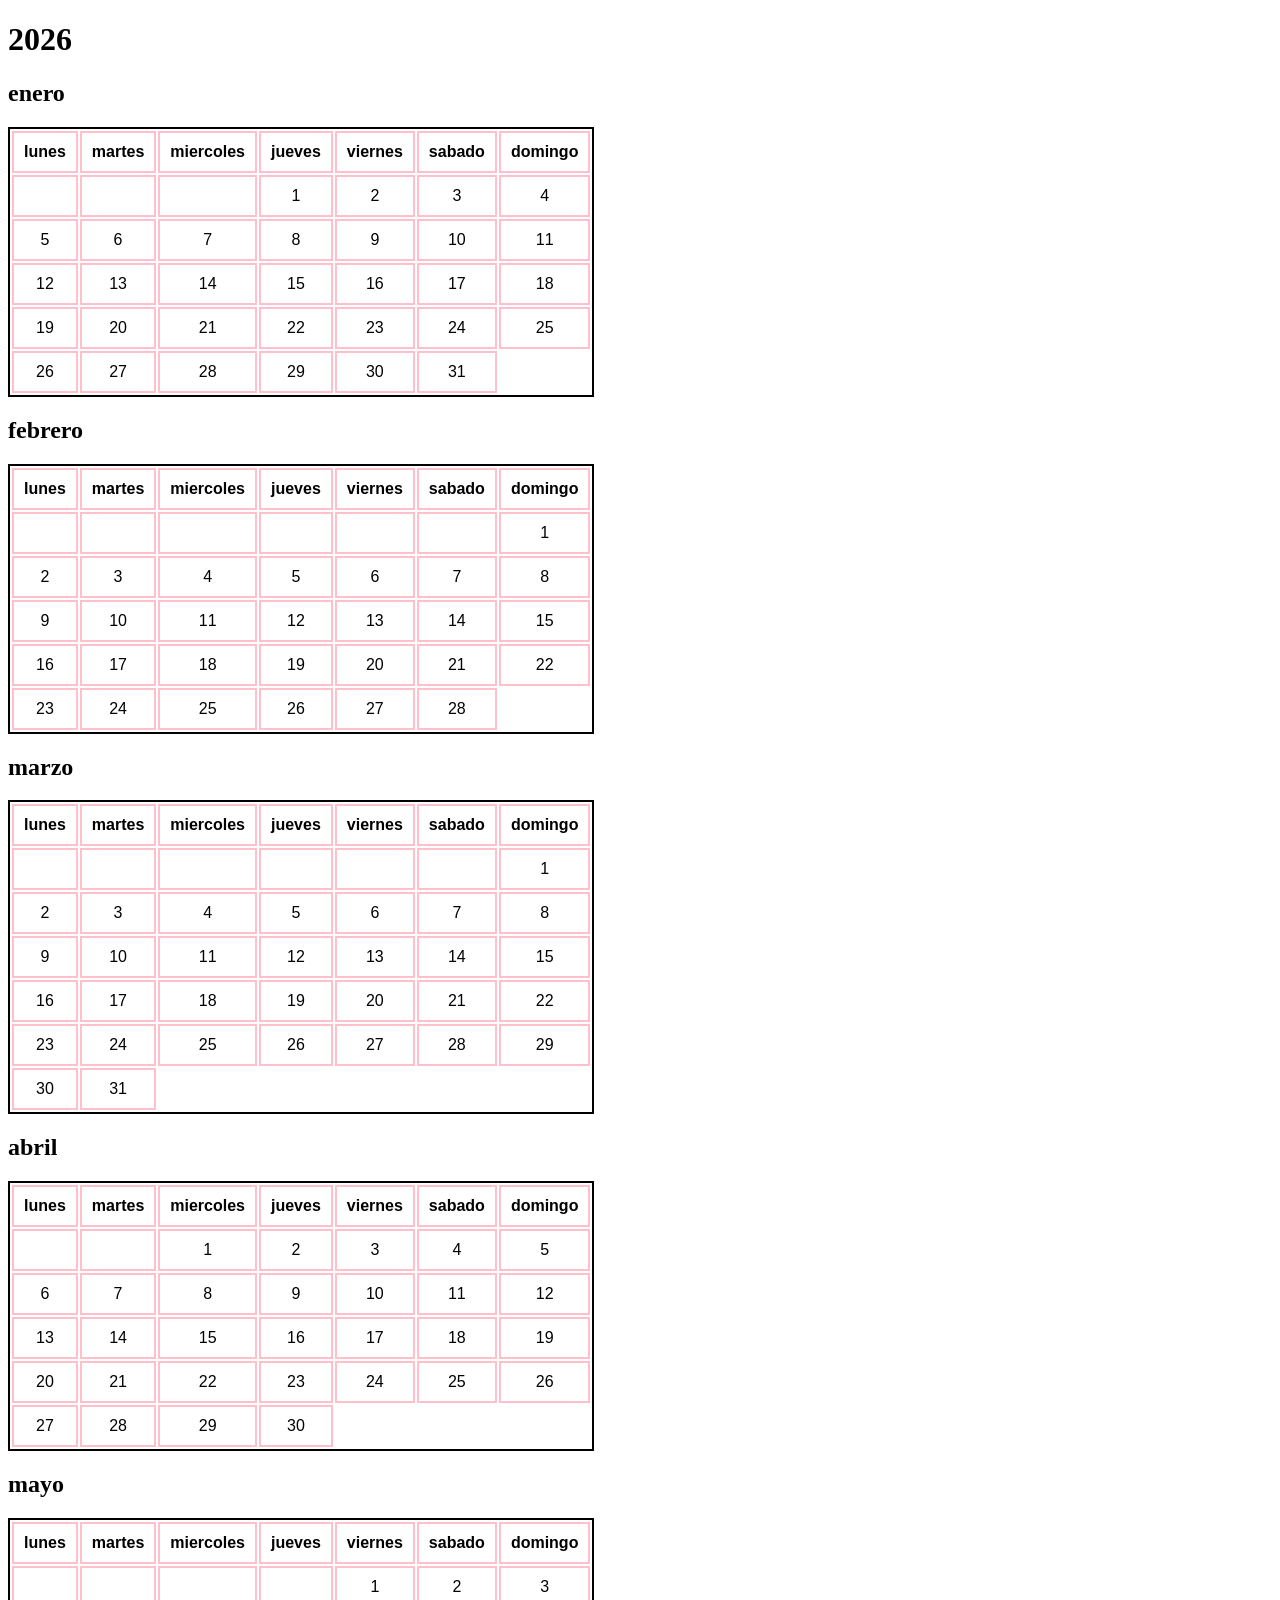
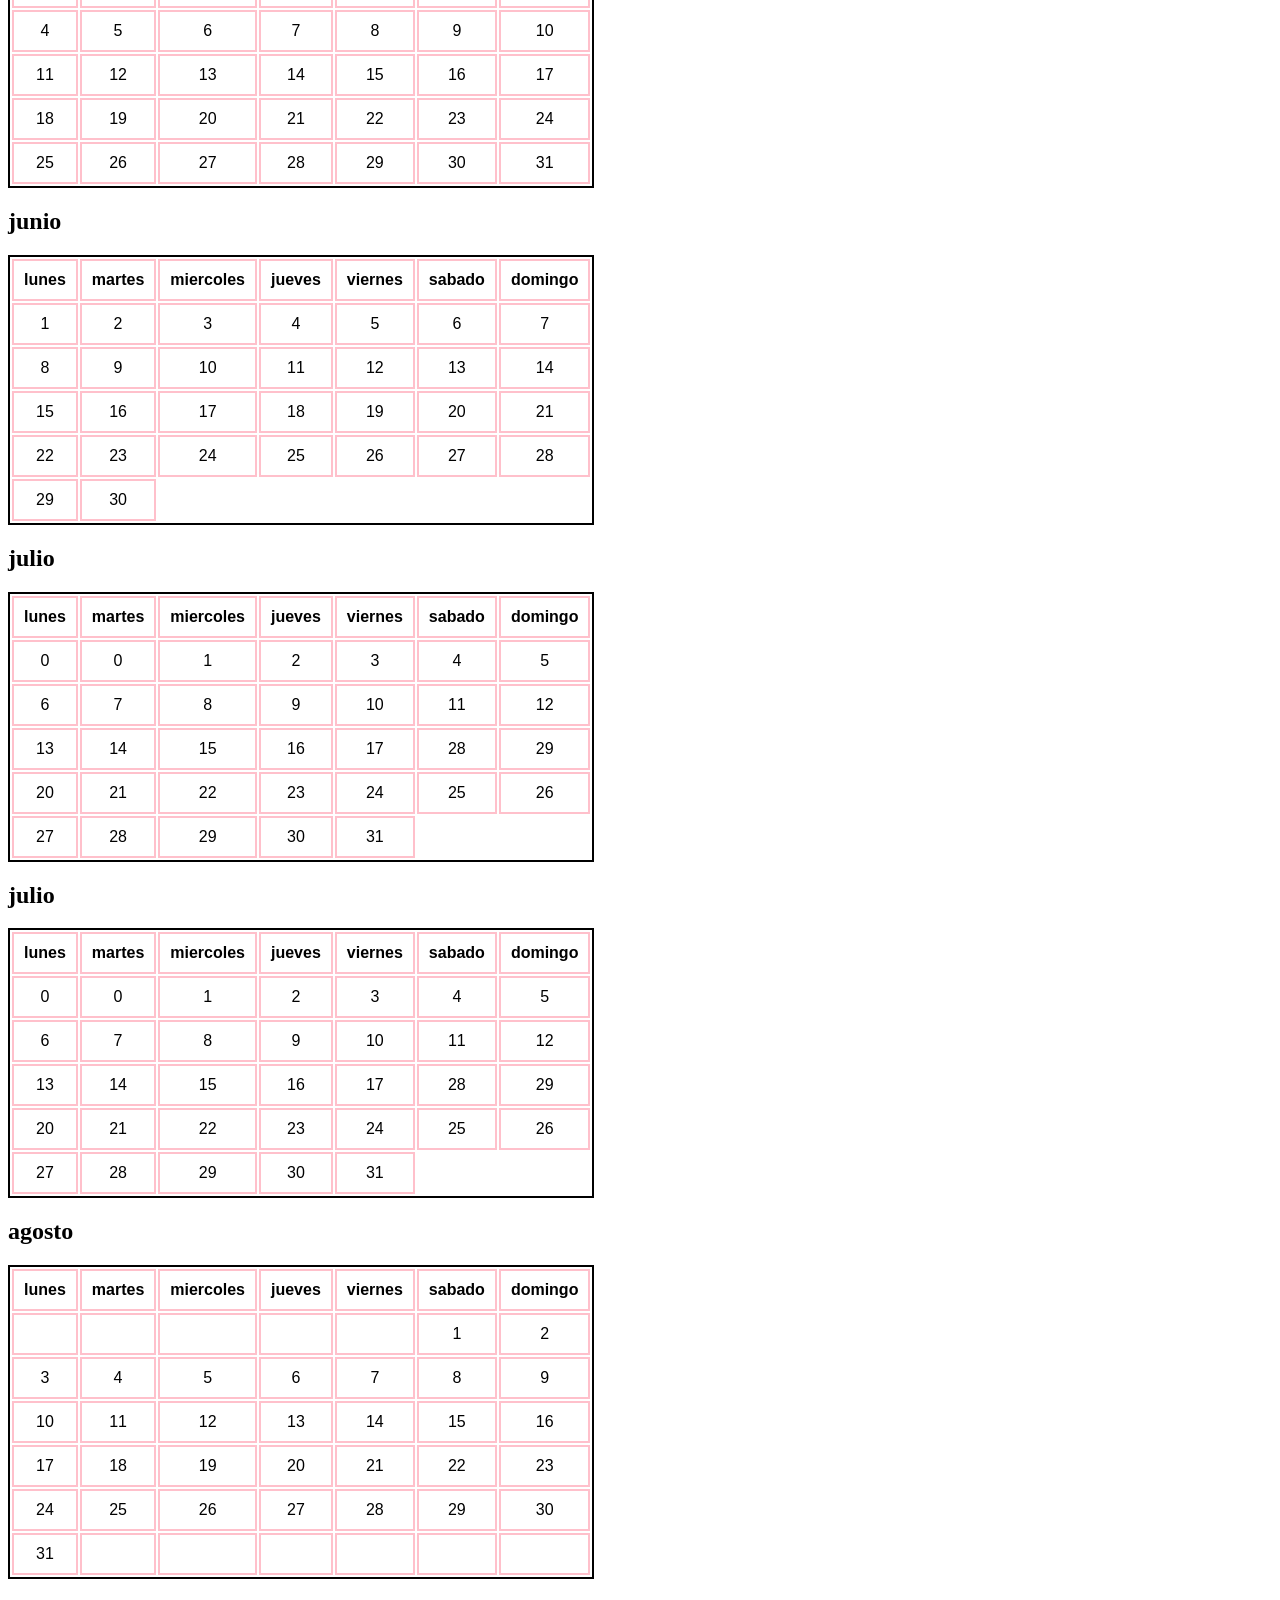
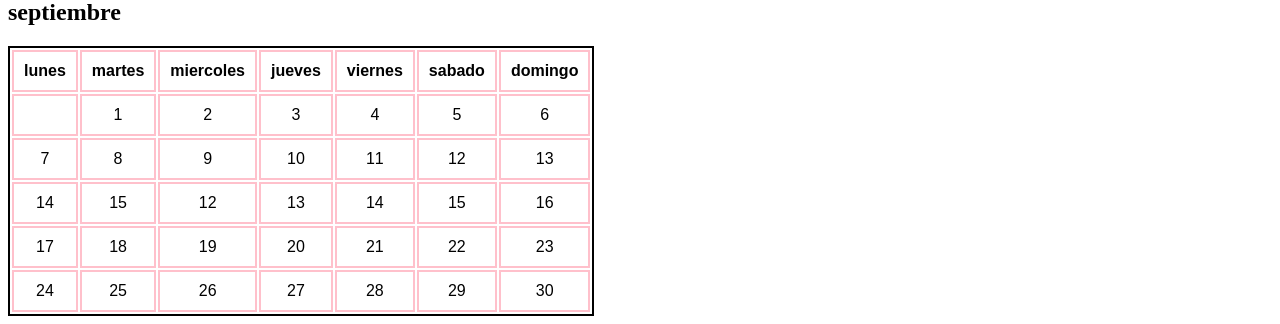
==== calendario.html @ 72c63a7f "Calendario" ====
<!DOCTYPE html>
<html lang="en">
<head>
     <link rel="stylesheet" href="style2.css"/>
    <meta charset="UTF-8">
    <meta name="viewport" content="width=device-width, initial-scale=1.0">
    <title>Document</title>
</head>
<body>
    <h1>2026</h1>
    <h2>enero</h2>
    <table>
        <tr>
            <th>lunes</th>
            <th>martes</th>
            <th>miercoles</th>
            <th>jueves</th>
            <th>viernes</th>
            <th>sabado</th>
            <th>domingo</th>
        </tr>
        <tr>
            <td></td>
            <td></td>
            <td></td>
            <td>1</td>
            <td>2</td>
            <td>3</td>
            <td>4</td>
       </tr>
       <tr>
            <td>5</td>
            <td>6</td>
            <td>7</td>
            <td>8</td>
            <td>9</td>
            <td>10</td>
            <td>11</td>
        </tr>
        <tr>
            <td>12</td>
            <td>13</td>
            <td>14</td>
            <td>15</td>
            <td>16</td>
            <td>17</td>
            <td>18</td>
        </tr>
        <tr>
            <td>19</td>
            <td>20</td>
            <td>21</td>
            <td>22</td>
            <td>23</td>
            <td>24</td>
            <td>25</td>
        </tr>
        <tr>
            <td>26</td>
            <td>27</td>
            <td>28</td>
            <td>29</td>
            <td>30</td>
            <td>31</td>
        </tr>
 </table>
 <h2>febrero</h2>
 <table>
       <tr>
            <th>lunes</th>
            <th>martes</th>
            <th>miercoles</th>
            <th>jueves</th>
            <th>viernes</th>
            <th>sabado</th>
            <th>domingo</th>
        </tr>
        <tr>
            <td></td>
            <td></td>
            <td></td>
            <td></td>
            <td></td>
            <td></td>
            <td>1</td>
       </tr>
       <tr>
            <td>2</td>
            <td>3</td>
            <td>4</td>
            <td>5</td>
            <td>6</td>
            <td>7</td>
            <td>8</td>
        </tr>
        <tr>
            <td>9</td>
            <td>10</td>
            <td>11</td>
            <td>12</td>
            <td>13</td>
            <td>14</td>
            <td>15</td>
        </tr>
        <tr>
            <td>16</td>
            <td>17</td>
            <td>18</td>
            <td>19</td>
            <td>20</td>
            <td>21</td>
            <td>22</td>
        </tr>
        <tr>
            <td>23</td>
            <td>24</td>
            <td>25</td>
            <td>26</td>
            <td>27</td>
            <td>28</td>
 </table>
   <h2>marzo</h2>
    <table>
        <tr>
            <th>lunes</th>
            <th>martes</th>
            <th>miercoles</th>
            <th>jueves</th>
            <th>viernes</th>
            <th>sabado</th>
            <th>domingo</th>
        </tr>
        <tr>
            <td></td>
            <td></td>
            <td></td>
            <td></td>
            <td></td>
            <td></td>
            <td>1</td>
       </tr>
       <tr>
            <td>2</td>
            <td>3</td>
            <td>4</td>
            <td>5</td>
            <td>6</td>
            <td>7</td>
            <td>8</td>
        </tr>
        <tr>
            <td>9</td>
            <td>10</td>
            <td>11</td>
            <td>12</td>
            <td>13</td>
            <td>14</td>
            <td>15</td>
        </tr>
        <tr>
            <td>16</td>
            <td>17</td>
            <td>18</td>
            <td>19</td>
            <td>20</td>
            <td>21</td>
            <td>22</td>
        </tr>
        <tr>
            <td>23</td>
            <td>24</td>
            <td>25</td>
            <td>26</td>
            <td>27</td>
            <td>28</td>
            <td>29</td>
        </tr>
        <tr>
            <td>30</td>
            <td>31</td>
        </tr>
    </table>
   <h2>abril</h2>
    <table>
        <tr>
            <th>lunes</th>
            <th>martes</th>
            <th>miercoles</th>
            <th>jueves</th>
            <th>viernes</th>
            <th>sabado</th>
            <th>domingo</th>
        </tr>
        <tr>
            <td></td>
            <td></td>
            <td>1</td>
            <td>2</td>
            <td>3</td>
            <td>4</td>
            <td>5</td>
       </tr>
       <tr>
            <td>6</td>
            <td>7</td>
            <td>8</td>
            <td>9</td>
            <td>10</td>
            <td>11</td>
            <td>12</td>
        </tr>
        <tr>
            <td>13</td>
            <td>14</td>
            <td>15</td>
            <td>16</td>
            <td>17</td>
            <td>18</td>
            <td>19</td>
        </tr>
        <tr>
            <td>20</td>
            <td>21</td>
            <td>22</td>
            <td>23</td>
            <td>24</td>
            <td>25</td>
            <td>26</td>
        </tr>
        <tr>
            <td>27</td>
            <td>28</td>
            <td>29</td>
            <td>30</td>
        </tr>
    </table>
    <h2>mayo</h2>
    <table>
        <tr>
            <th>lunes</th>
            <th>martes</th>
            <th>miercoles</th>
            <th>jueves</th>
            <th>viernes</th>
            <th>sabado</th>
            <th>domingo</th>
        </tr>
        <tr>
            <td></td>
            <td></td>
            <td></td>
            <td></td>
            <td>1</td>
            <td>2</td>
            <td>3</td>
       </tr>
       <tr>
            <td>4</td>
            <td>5</td>
            <td>6</td>
            <td>7</td>
            <td>8</td>
            <td>9</td>
            <td>10</td>
        </tr>
        <tr>
            <td>11</td>
            <td>12</td>
            <td>13</td>
            <td>14</td>
            <td>15</td>
            <td>16</td>
            <td>17</td>
        </tr>
        <tr>
            <td>18</td>
            <td>19</td>
            <td>20</td>
            <td>21</td>
            <td>22</td>
            <td>23</td>
            <td>24</td>
        </tr>
        <tr>
            <td>25</td>
            <td>26</td>
            <td>27</td>
            <td>28</td>
            <td>29</td>
            <td>30</td>
            <td>31</td>
        </tr>
    </table>
    <h2>junio</h2>
    <table>
        <tr>
            <th>lunes</th>
            <th>martes</th>
            <th>miercoles</th>
            <th>jueves</th>
            <th>viernes</th>
            <th>sabado</th>
            <th>domingo</th>
        </tr>
        <tr>
            <td>1</td>
            <td>2</td>
            <td>3</td>
            <td>4</td>
            <td>5</td>
            <td>6</td>
            <td>7</td>
       </tr>
       <tr>
            <td>8</td>
            <td>9</td>
            <td>10</td>
            <td>11</td>
            <td>12</td>
            <td>13</td>
            <td>14</td>
        </tr>
        <tr>
            <td>15</td>
            <td>16</td>
            <td>17</td>
            <td>18</td>
            <td>19</td>
            <td>20</td>
            <td>21</td>
        </tr>
        <tr>
            <td>22</td>
            <td>23</td>
            <td>24</td>
            <td>25</td>
            <td>26</td>
            <td>27</td>
            <td>28</td>
        </tr>
        <tr>
            <td>29</td>
            <td>30</td>
        </tr>
    </table>
    <h2>julio</h2>
    <table>
        <tr>
            <th>lunes</th>
            <th>martes</th>
            <th>miercoles</th>
            <th>jueves</th>
            <th>viernes</th>
            <th>sabado</th>
            <th>domingo</th>
        </tr>
        <tr>
            <td>0</td>
            <td>0</td>
            <td>1</td>
            <td>2</td>
            <td>3</td>
            <td>4</td>
            <td>5</td>
       </tr>
       <tr>
            <td>6</td>
            <td>7</td>
            <td>8</td>
            <td>9</td>
            <td>10</td>
            <td>11</td>
            <td>12</td>
        </tr>
        <tr>
            <td>13</td>
            <td>14</td>
            <td>15</td>
            <td>16</td>
            <td>17</td>
            <td>28</td>
            <td>29</td>
        </tr>
        <tr>
            <td>20</td>
            <td>21</td>
            <td>22</td>
            <td>23</td>
            <td>24</td>
            <td>25</td>
            <td>26</td>
        </tr>
        <tr>
            <td>27</td>
            <td>28</td>
            <td>29</td>
            <td>30</td>
            <td>31</td>
        </tr>
     </table>
        <h2>julio</h2>
    <table>
        <tr>
            <th>lunes</th>
            <th>martes</th>
            <th>miercoles</th>
            <th>jueves</th>
            <th>viernes</th>
            <th>sabado</th>
            <th>domingo</th>
        </tr>
        <tr>
            <td>0</td>
            <td>0</td>
            <td>1</td>
            <td>2</td>
            <td>3</td>
            <td>4</td>
            <td>5</td>
       </tr>
       <tr>
            <td>6</td>
            <td>7</td>
            <td>8</td>
            <td>9</td>
            <td>10</td>
            <td>11</td>
            <td>12</td>
        </tr>
        <tr>
            <td>13</td>
            <td>14</td>
            <td>15</td>
            <td>16</td>
            <td>17</td>
            <td>28</td>
            <td>29</td>
        </tr>
        <tr>
            <td>20</td>
            <td>21</td>
            <td>22</td>
            <td>23</td>
            <td>24</td>
            <td>25</td>
            <td>26</td>
        </tr>
        <tr>
            <td>27</td>
            <td>28</td>
            <td>29</td>
            <td>30</td>
            <td>31</td>
        </tr>
     </table>
     <h2>agosto</h2>
    <table>
        <tr>
            <th>lunes</th>
            <th>martes</th>
            <th>miercoles</th>
            <th>jueves</th>
            <th>viernes</th>
            <th>sabado</th>
            <th>domingo</th>
        </tr>
        <tr>
            <td></td>
            <td></td>
            <td></td>
            <td></td>
            <td></td>
            <td>1</td>
            <td>2</td>
       </tr>
       <tr>
            <td>3</td>
            <td>4</td>
            <td>5</td>
            <td>6</td>
            <td>7</td>
            <td>8</td>
            <td>9</td>
        </tr>
        <tr>
            <td>10</td>
            <td>11</td>
            <td>12</td>
            <td>13</td>
            <td>14</td>
            <td>15</td>
            <td>16</td>
        </tr>
        <tr>
            <td>17</td>
            <td>18</td>
            <td>19</td>
            <td>20</td>
            <td>21</td>
            <td>22</td>
            <td>23</td>
        </tr>
        <tr>
            <td>24</td>
            <td>25</td>
            <td>26</td>
            <td>27</td>
            <td>28</td>
            <td>29</td>
            <td>30</td>
        </tr>
        <tr>
            <td>31</td>
            <td></td>
            <td></td>
            <td></td>
            <td></td>
            <td></td>
            <td></td>
        </tr>
    </table>
     <h2>septiembre</h2>
    <table>
        <tr>
            <th>lunes</th>
            <th>martes</th>
            <th>miercoles</th>
            <th>jueves</th>
            <th>viernes</th>
            <th>sabado</th>
            <th>domingo</th>
        </tr>
        <tr>
            <td></td>
            <td>1</td>
            <td>2</td>
            <td>3</td>
            <td>4</td>
            <td>5</td>
            <td>6</td>
       </tr>
       <tr>
            <td>7</td>
            <td>8</td>
            <td>9</td>
            <td>10</td>
            <td>11</td>
            <td>12</td>
            <td>13</td>
        </tr>
        <tr>
            <td>14</td>
            <td>15</td>
            <td>12</td>
            <td>13</td>
            <td>14</td>
            <td>15</td>
            <td>16</td>
        </tr>
        <tr>
            <td>17</td>
            <td>18</td>
            <td>19</td>
            <td>20</td>
            <td>21</td>
            <td>22</td>
            <td>23</td>
        </tr>
        <tr>
            <td>24</td>
            <td>25</td>
            <td>26</td>
            <td>27</td>
            <td>28</td>
            <td>29</td>
            <td>30</td>
        </tr>
</body>
</html>
---- style2.css ----
table{
    border:2px solid black;
    font-family:Arial, Helvetica, sans-serif;
}
tr,th,td{
    border:2px solid pink;
    text-align: center;
    padding: 10px;
}
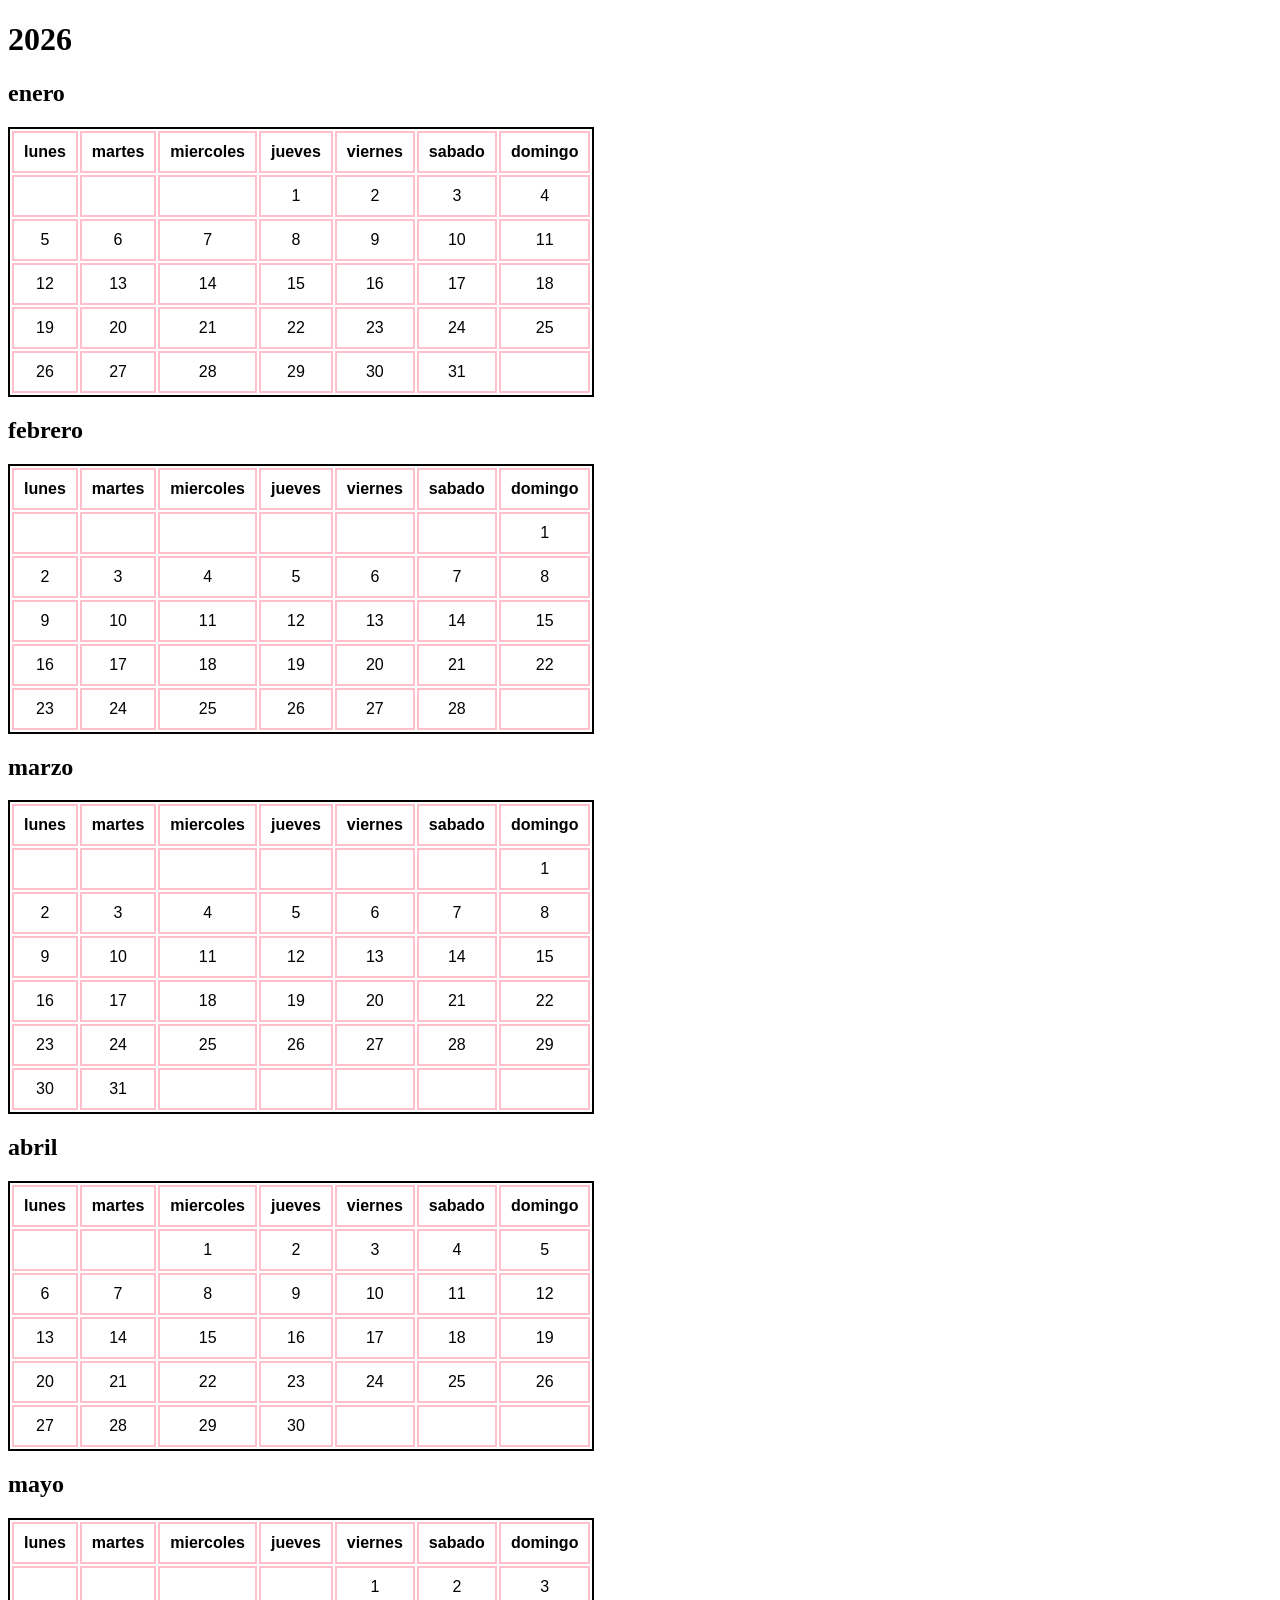
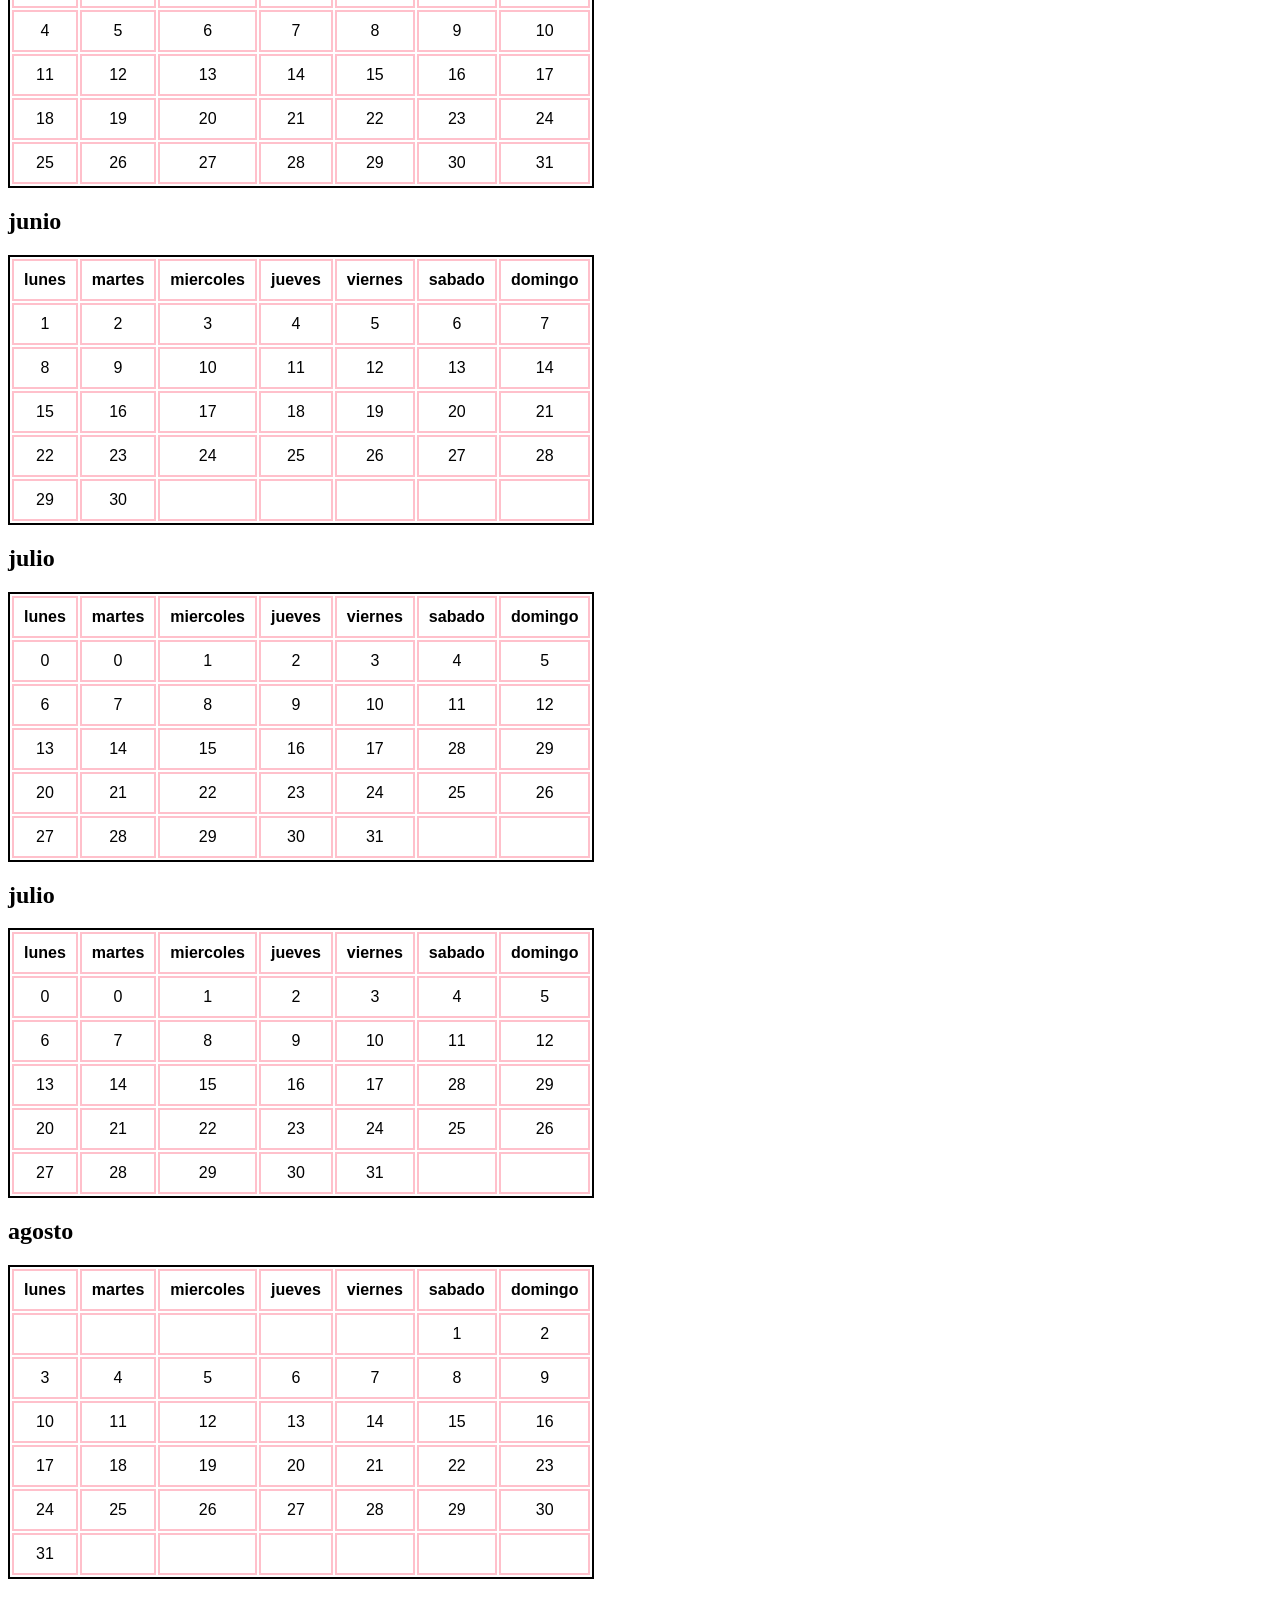
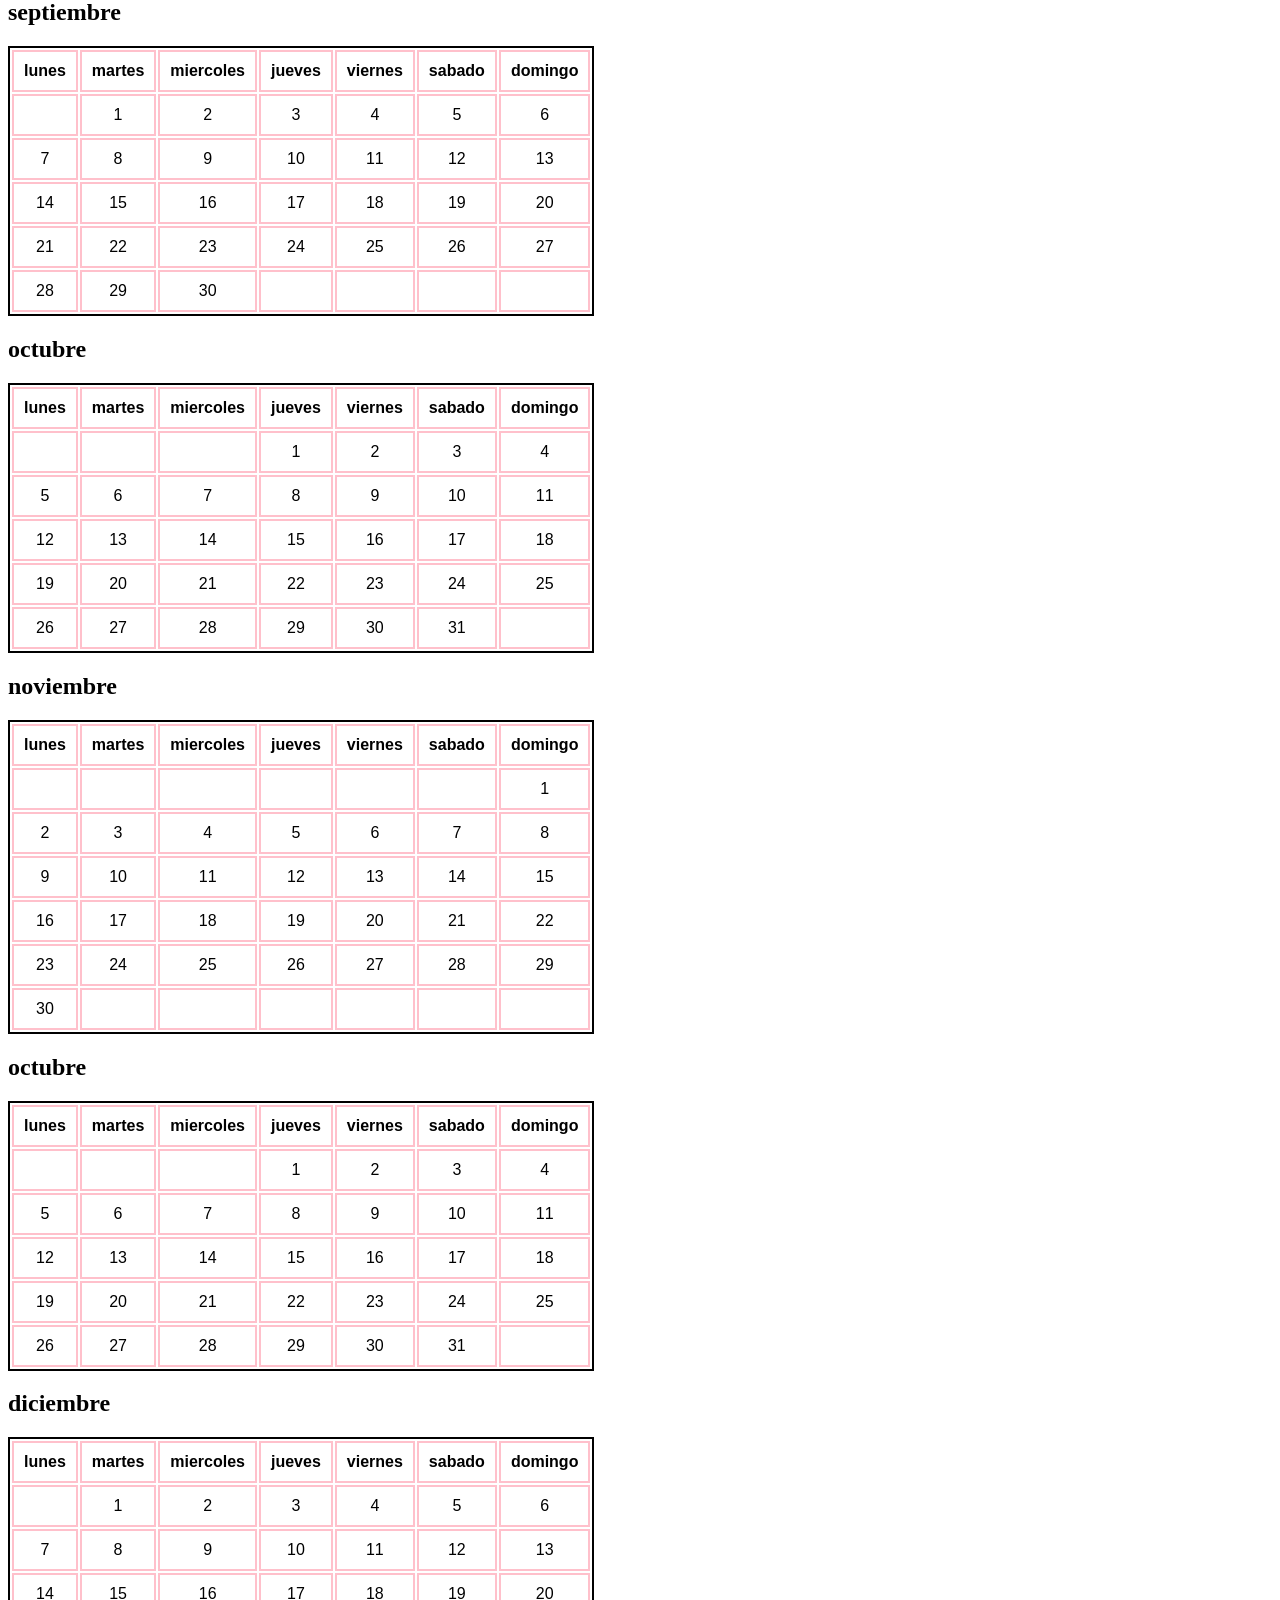
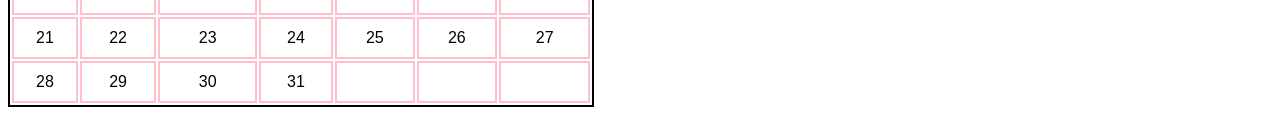
==== commit ad1bae73: "Modificaciones en el calendario" ====
--- a/calendario.html
+++ b/calendario.html
@@ -62,6 +62,7 @@
             <td>29</td>
             <td>30</td>
             <td>31</td>
+            <td></td>
         </tr>
  </table>
  <h2>febrero</h2>
@@ -118,7 +119,8 @@
             <td>26</td>
             <td>27</td>
             <td>28</td>
- </table>
+            <td></td>
+   </table>
    <h2>marzo</h2>
     <table>
         <tr>
@@ -178,6 +180,11 @@
         <tr>
             <td>30</td>
             <td>31</td>
+            <td></td>
+            <td></td>
+            <td></td>
+            <td></td>
+            <td></td>
         </tr>
     </table>
    <h2>abril</h2>
@@ -232,6 +239,9 @@
             <td>28</td>
             <td>29</td>
             <td>30</td>
+            <td></td>
+            <td></td>
+            <td></td>
         </tr>
     </table>
     <h2>mayo</h2>
@@ -341,6 +351,11 @@
         <tr>
             <td>29</td>
             <td>30</td>
+            <td></td>
+            <td></td>
+            <td></td>
+            <td></td>
+            <td></td>
         </tr>
     </table>
     <h2>julio</h2>
@@ -396,6 +411,8 @@
             <td>29</td>
             <td>30</td>
             <td>31</td>
+            <td></td>
+            <td></td>
         </tr>
      </table>
         <h2>julio</h2>
@@ -451,6 +468,8 @@
             <td>29</td>
             <td>30</td>
             <td>31</td>
+            <td></td>
+            <td></td>
         </tr>
      </table>
      <h2>agosto</h2>
@@ -551,29 +570,266 @@
         <tr>
             <td>14</td>
             <td>15</td>
-            <td>12</td>
-            <td>13</td>
-            <td>14</td>
-            <td>15</td>
-            <td>16</td>
-        </tr>
-        <tr>
-            <td>17</td>
-            <td>18</td>
-            <td>19</td>
-            <td>20</td>
-            <td>21</td>
-            <td>22</td>
-            <td>23</td>
-        </tr>
-        <tr>
-            <td>24</td>
-            <td>25</td>
-            <td>26</td>
-            <td>27</td>
-            <td>28</td>
-            <td>29</td>
-            <td>30</td>
-        </tr>
+            <td>16</td>
+            <td>17</td>
+            <td>18</td>
+            <td>19</td>
+            <td>20</td>
+        </tr>
+        <tr>
+            <td>21</td>
+            <td>22</td>
+            <td>23</td>
+            <td>24</td>
+            <td>25</td>
+            <td>26</td>
+            <td>27</td>
+            
+        <tr>
+            <td>28</td>
+            <td>29</td>
+            <td>30</td>
+            <td></td>
+            <td></td>
+            <td></td>
+            <td></td>
+        </tr>
+    </table>
+    <h2>octubre</h2>
+    <table>
+        <tr>
+            <th>lunes</th>
+            <th>martes</th>
+            <th>miercoles</th>
+            <th>jueves</th>
+            <th>viernes</th>
+            <th>sabado</th>
+            <th>domingo</th>
+        </tr>
+        <tr>
+            <td></td>
+            <td></td>
+            <td></td>
+            <td>1</td>
+            <td>2</td>
+            <td>3</td>
+            <td>4</td>
+       </tr>
+       <tr>
+            <td>5</td>
+            <td>6</td>
+            <td>7</td>
+            <td>8</td>
+            <td>9</td>
+            <td>10</td>
+            <td>11</td>
+        </tr>
+        <tr>
+            <td>12</td>
+            <td>13</td>
+            <td>14</td>
+            <td>15</td>
+            <td>16</td>
+            <td>17</td>
+            <td>18</td>
+        </tr>
+        <tr>
+            <td>19</td>
+            <td>20</td>
+            <td>21</td>
+            <td>22</td>
+            <td>23</td>
+            <td>24</td>
+            <td>25</td> 
+        </tr>
+        <tr>
+            <td>26</td>
+            <td>27</td>
+            <td>28</td>
+            <td>29</td>
+            <td>30</td>
+            <td>31</td>
+            <td></td>
+        </tr>
+    </table>
+    <h2>noviembre</h2>
+    <table>
+        <tr>
+            <th>lunes</th>
+            <th>martes</th>
+            <th>miercoles</th>
+            <th>jueves</th>
+            <th>viernes</th>
+            <th>sabado</th>
+            <th>domingo</th>
+        </tr>
+        <tr>
+            <td></td>
+            <td></td>
+            <td></td>
+            <td></td>
+            <td></td>
+            <td></td>
+            <td>1</td>
+       </tr>
+       <tr>
+            <td>2</td>
+            <td>3</td>
+            <td>4</td>
+            <td>5</td>
+            <td>6</td>
+            <td>7</td>
+            <td>8</td>
+        </tr>
+        <tr>
+            <td>9</td>
+            <td>10</td>
+            <td>11</td>
+            <td>12</td>
+            <td>13</td>
+            <td>14</td>
+            <td>15</td>
+        </tr>
+        <tr>
+            <td>16</td>
+            <td>17</td>
+            <td>18</td>
+            <td>19</td>
+            <td>20</td>
+            <td>21</td>
+            <td>22</td> 
+        </tr>
+        <tr>
+            <td>23</td>
+            <td>24</td>
+            <td>25</td>
+            <td>26</td>
+            <td>27</td>
+            <td>28</td>
+            <td>29</td>
+        </tr>
+            <td>30</td>
+            <td></td>
+            <td></td>
+            <td></td>
+            <td></td>
+            <td></td>
+            <td></td>
+        </tr>
+    </table>
+     <h2>octubre</h2>
+    <table>
+        <tr>
+            <th>lunes</th>
+            <th>martes</th>
+            <th>miercoles</th>
+            <th>jueves</th>
+            <th>viernes</th>
+            <th>sabado</th>
+            <th>domingo</th>
+        </tr>
+        <tr>
+            <td></td>
+            <td></td>
+            <td></td>
+            <td>1</td>
+            <td>2</td>
+            <td>3</td>
+            <td>4</td>
+       </tr>
+       <tr>
+            <td>5</td>
+            <td>6</td>
+            <td>7</td>
+            <td>8</td>
+            <td>9</td>
+            <td>10</td>
+            <td>11</td>
+        </tr>
+        <tr>
+            <td>12</td>
+            <td>13</td>
+            <td>14</td>
+            <td>15</td>
+            <td>16</td>
+            <td>17</td>
+            <td>18</td>
+        </tr>
+        <tr>
+            <td>19</td>
+            <td>20</td>
+            <td>21</td>
+            <td>22</td>
+            <td>23</td>
+            <td>24</td>
+            <td>25</td> 
+        </tr>
+        <tr>
+            <td>26</td>
+            <td>27</td>
+            <td>28</td>
+            <td>29</td>
+            <td>30</td>
+            <td>31</td>
+            <td></td>
+        </tr>
+    </table>
+    <h2>diciembre</h2>
+    <table>
+        <tr>
+            <th>lunes</th>
+            <th>martes</th>
+            <th>miercoles</th>
+            <th>jueves</th>
+            <th>viernes</th>
+            <th>sabado</th>
+            <th>domingo</th>
+        </tr>
+        <tr>
+            <td></td>
+            <td>1</td>
+            <td>2</td>
+            <td>3</td>
+            <td>4</td>
+            <td>5</td>
+            <td>6</td>
+       </tr>
+       <tr>
+            <td>7</td>
+            <td>8</td>
+            <td>9</td>
+            <td>10</td>
+            <td>11</td>
+            <td>12</td>
+            <td>13</td>
+        </tr>
+        <tr>
+            <td>14</td>
+            <td>15</td>
+            <td>16</td>
+            <td>17</td>
+            <td>18</td>
+            <td>19</td>
+            <td>20</td>
+        </tr>
+        <tr>
+            <td>21</td>
+            <td>22</td>
+            <td>23</td>
+            <td>24</td>
+            <td>25</td>
+            <td>26</td>
+            <td>27</td> 
+        </tr>
+        <tr>
+            <td>28</td>
+            <td>29</td>
+            <td>30</td>
+            <td>31</td>
+            <td></td>
+            <td></td>
+            <td></td>
+        </tr>
+    </table>
 </body>
 </html>
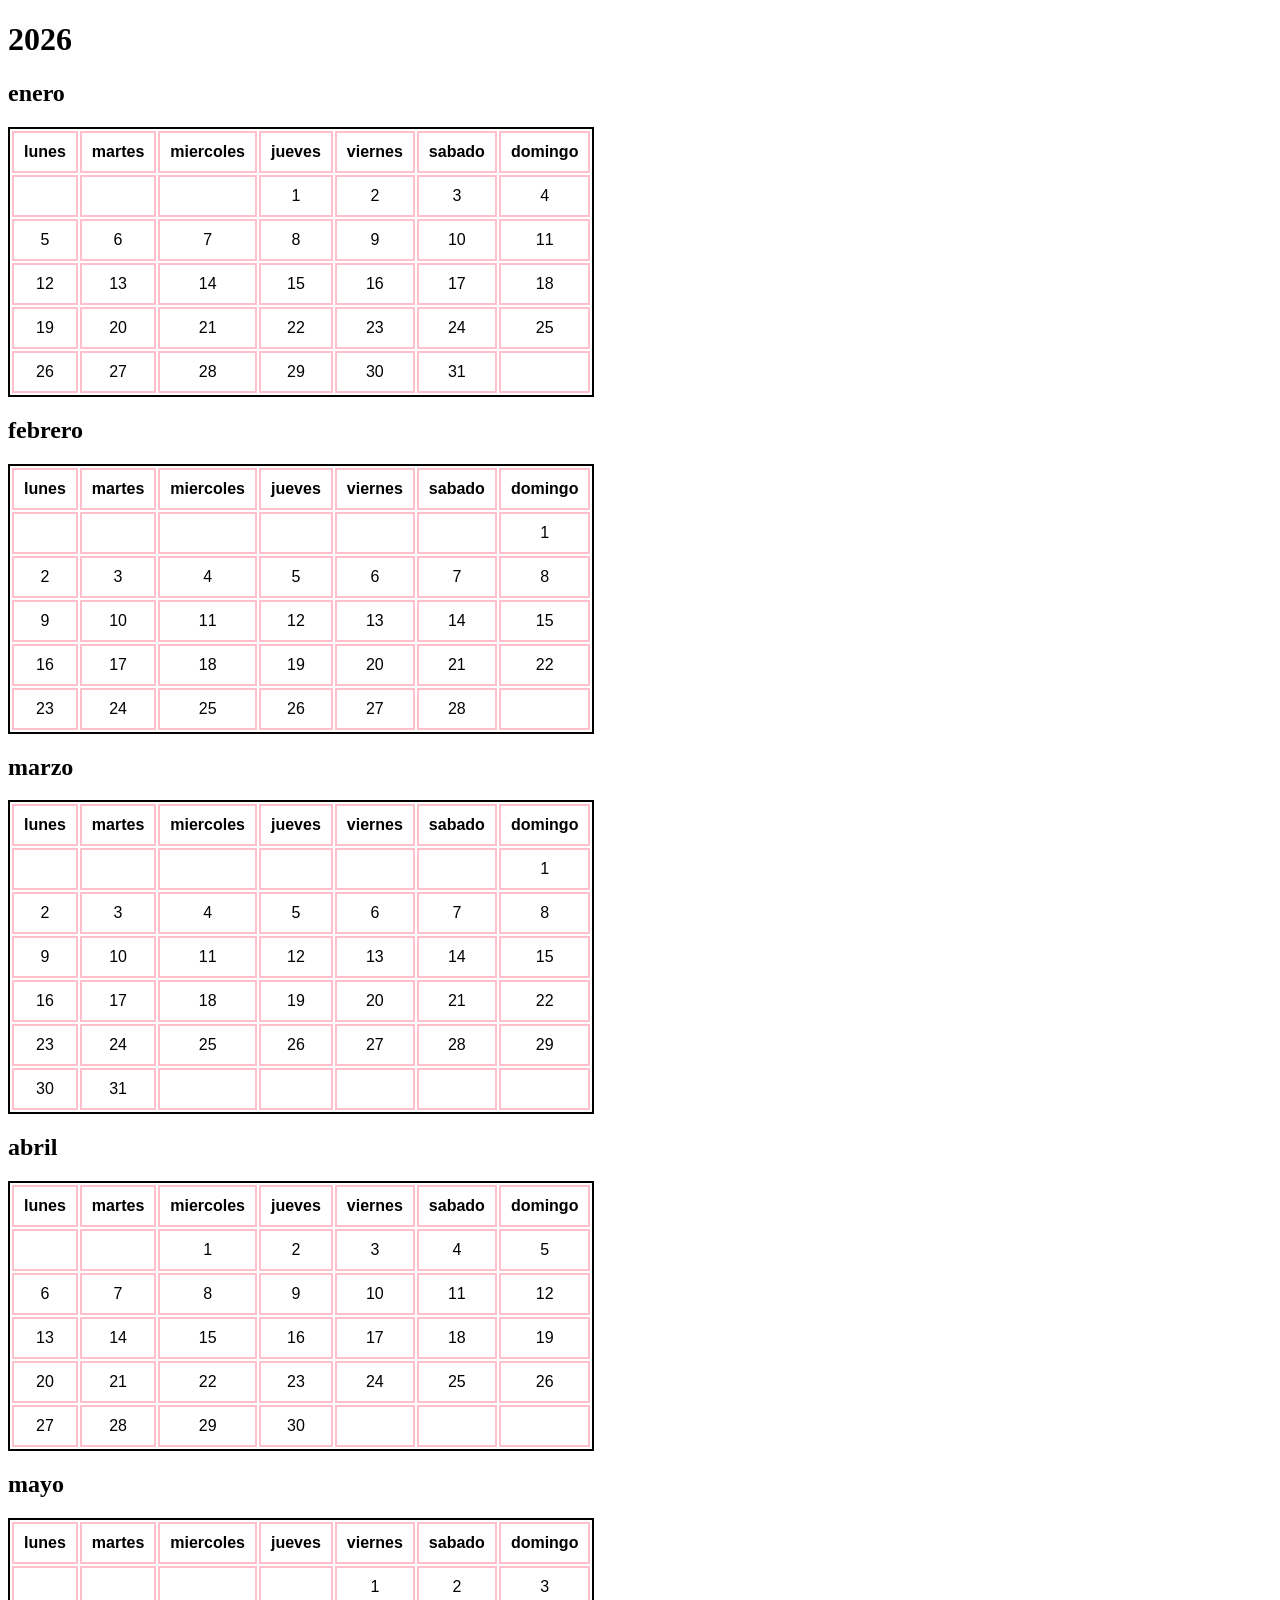
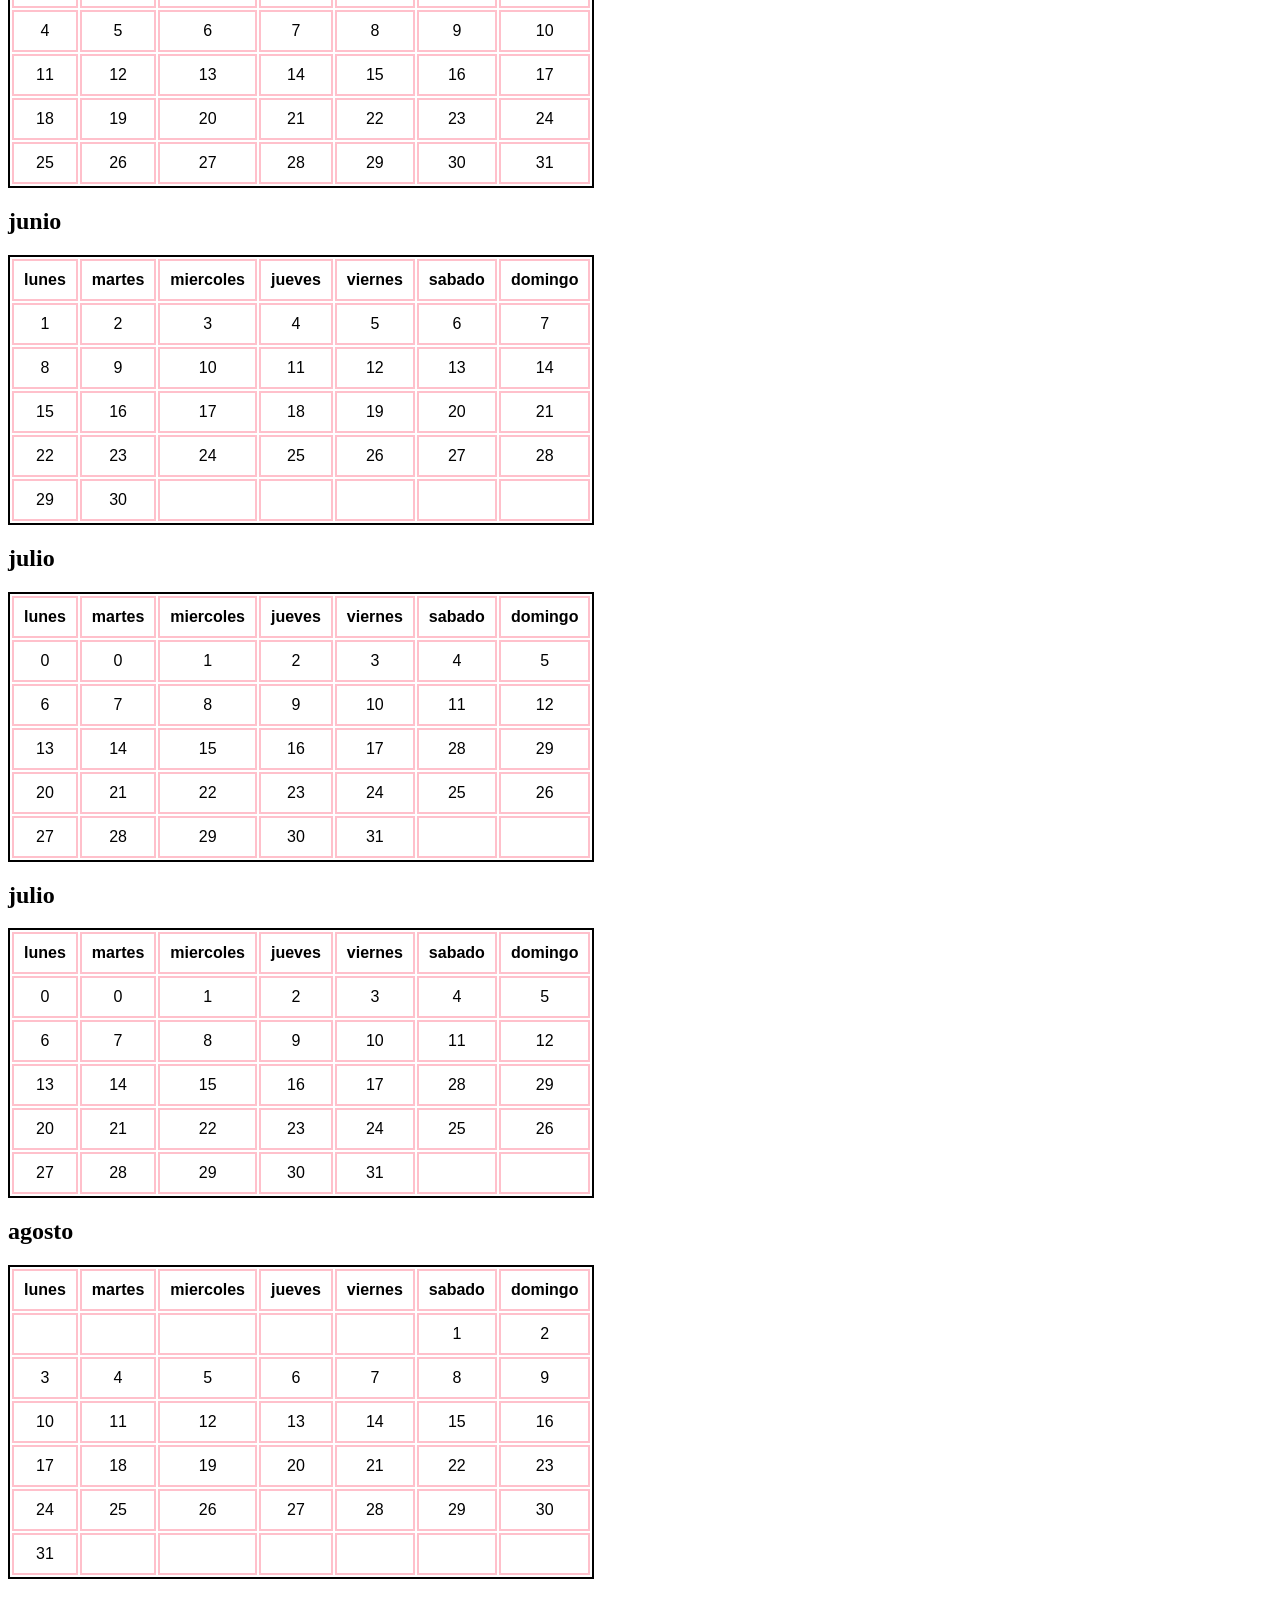
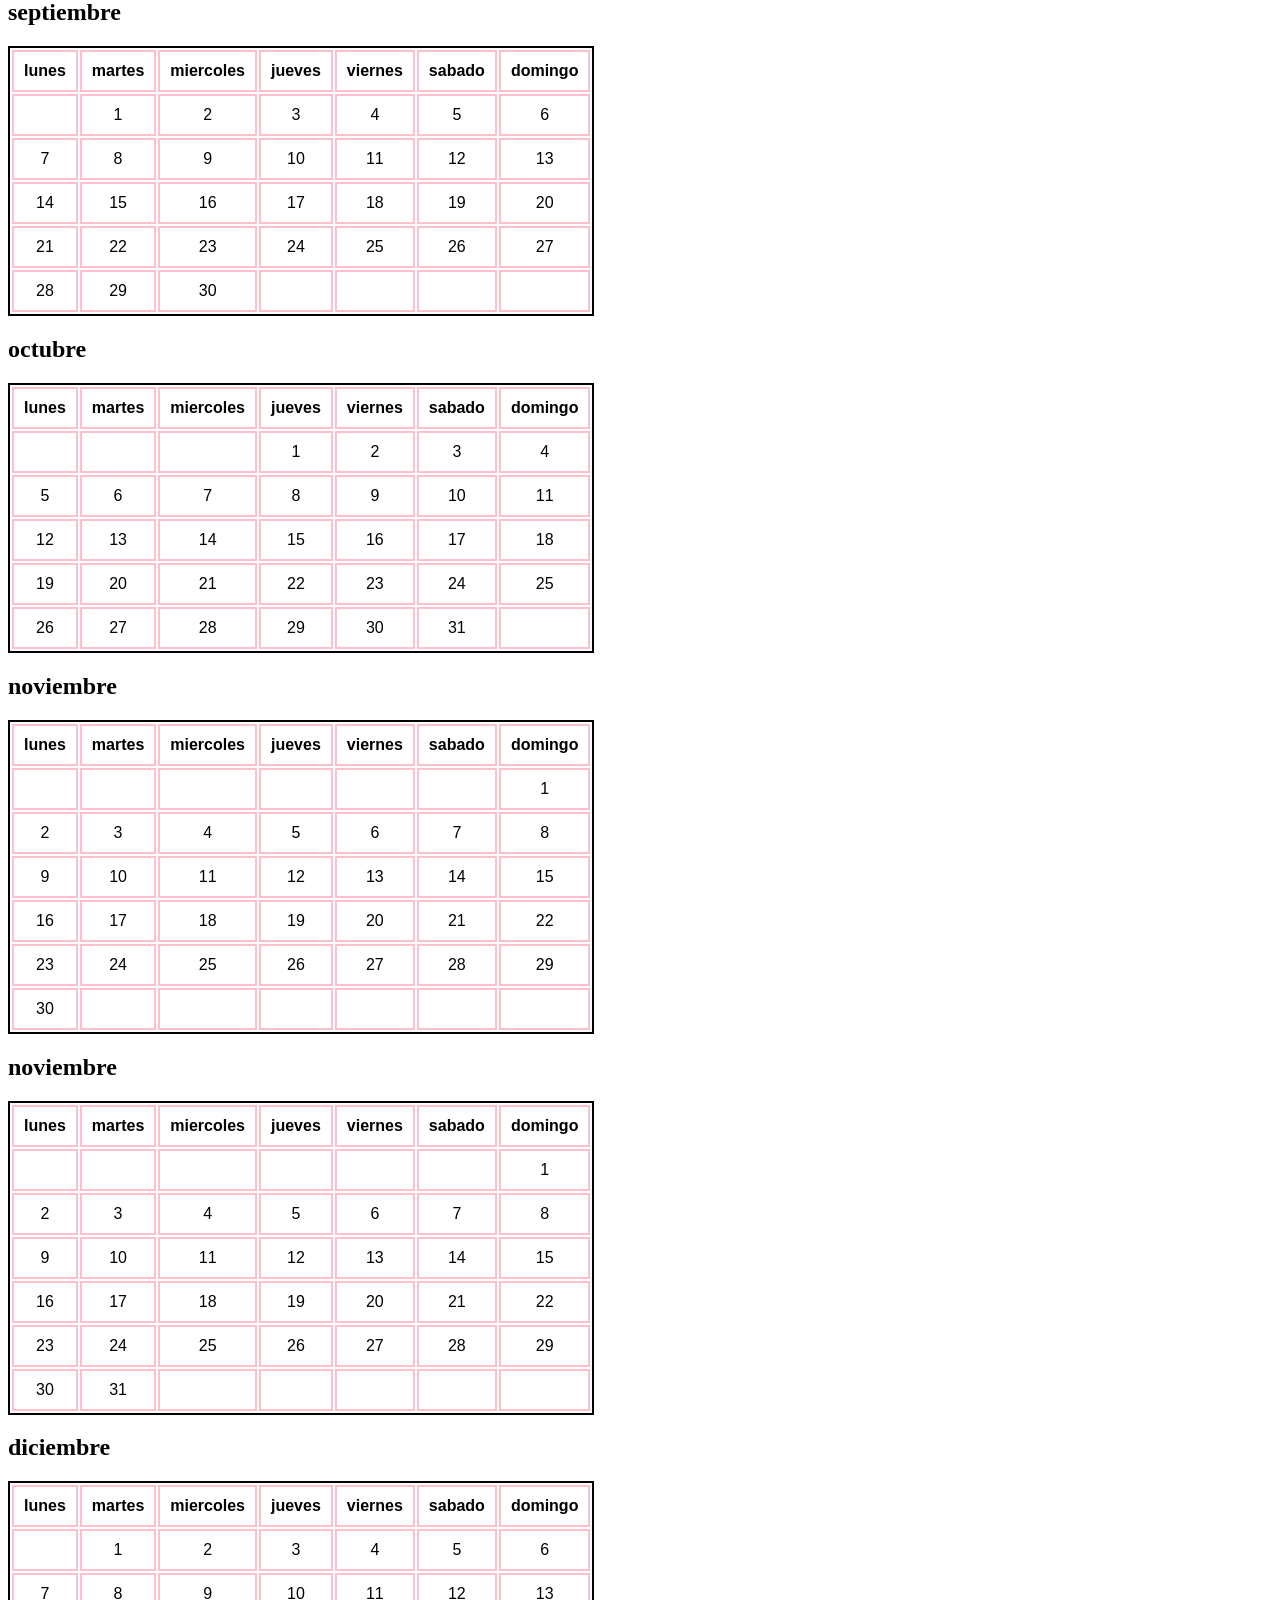
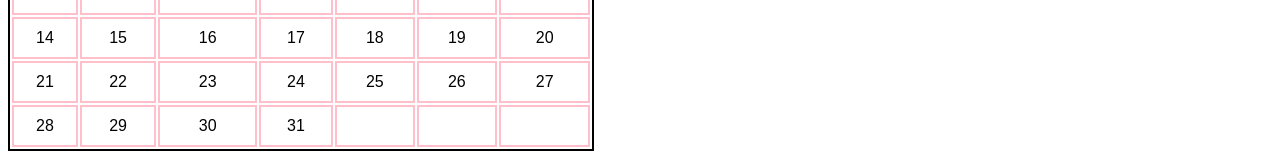
==== commit bbc9247d: "tarea calendario" ====
--- a/calendario.html
+++ b/calendario.html
@@ -717,60 +717,69 @@
             <td></td>
         </tr>
     </table>
-     <h2>octubre</h2>
-    <table>
-        <tr>
-            <th>lunes</th>
-            <th>martes</th>
-            <th>miercoles</th>
-            <th>jueves</th>
-            <th>viernes</th>
-            <th>sabado</th>
-            <th>domingo</th>
-        </tr>
-        <tr>
-            <td></td>
-            <td></td>
-            <td></td>
-            <td>1</td>
-            <td>2</td>
-            <td>3</td>
-            <td>4</td>
-       </tr>
-       <tr>
-            <td>5</td>
-            <td>6</td>
-            <td>7</td>
-            <td>8</td>
-            <td>9</td>
-            <td>10</td>
-            <td>11</td>
-        </tr>
-        <tr>
-            <td>12</td>
-            <td>13</td>
-            <td>14</td>
-            <td>15</td>
-            <td>16</td>
-            <td>17</td>
-            <td>18</td>
-        </tr>
-        <tr>
-            <td>19</td>
-            <td>20</td>
-            <td>21</td>
-            <td>22</td>
-            <td>23</td>
-            <td>24</td>
-            <td>25</td> 
-        </tr>
-        <tr>
-            <td>26</td>
-            <td>27</td>
-            <td>28</td>
-            <td>29</td>
+     <h2>noviembre</h2>
+    <table>
+        <tr>
+            <th>lunes</th>
+            <th>martes</th>
+            <th>miercoles</th>
+            <th>jueves</th>
+            <th>viernes</th>
+            <th>sabado</th>
+            <th>domingo</th>
+        </tr>
+        <tr>
+            <td></td>
+            <td></td>
+            <td></td>
+            <td></td>
+            <td></td>
+            <td></td>
+            <td>1</td>
+       </tr>
+       <tr>
+            <td>2</td>
+            <td>3</td>
+            <td>4</td>
+            <td>5</td>
+            <td>6</td>
+            <td>7</td>
+            <td>8</td>
+        </tr>
+        <tr>
+            <td>9</td>
+            <td>10</td>
+            <td>11</td>
+            <td>12</td>
+            <td>13</td>
+            <td>14</td>
+            <td>15</td>
+        </tr>
+        <tr>
+            <td>16</td>
+            <td>17</td>
+            <td>18</td>
+            <td>19</td>
+            <td>20</td>
+            <td>21</td>
+            <td>22</td>
+        </tr>
+        <tr>
+            <td>23</td>
+            <td>24</td>
+            <td>25</td>
+            <td>26</td>
+            <td>27</td>
+            <td>28</td>
+            <td>29</td>
+        </tr>
+        <tr>
             <td>30</td>
             <td>31</td>
+            <td></td>
+            <td></td>
+            <td></td>
+            <td></td>
             <td></td>
         </tr>
     </table>
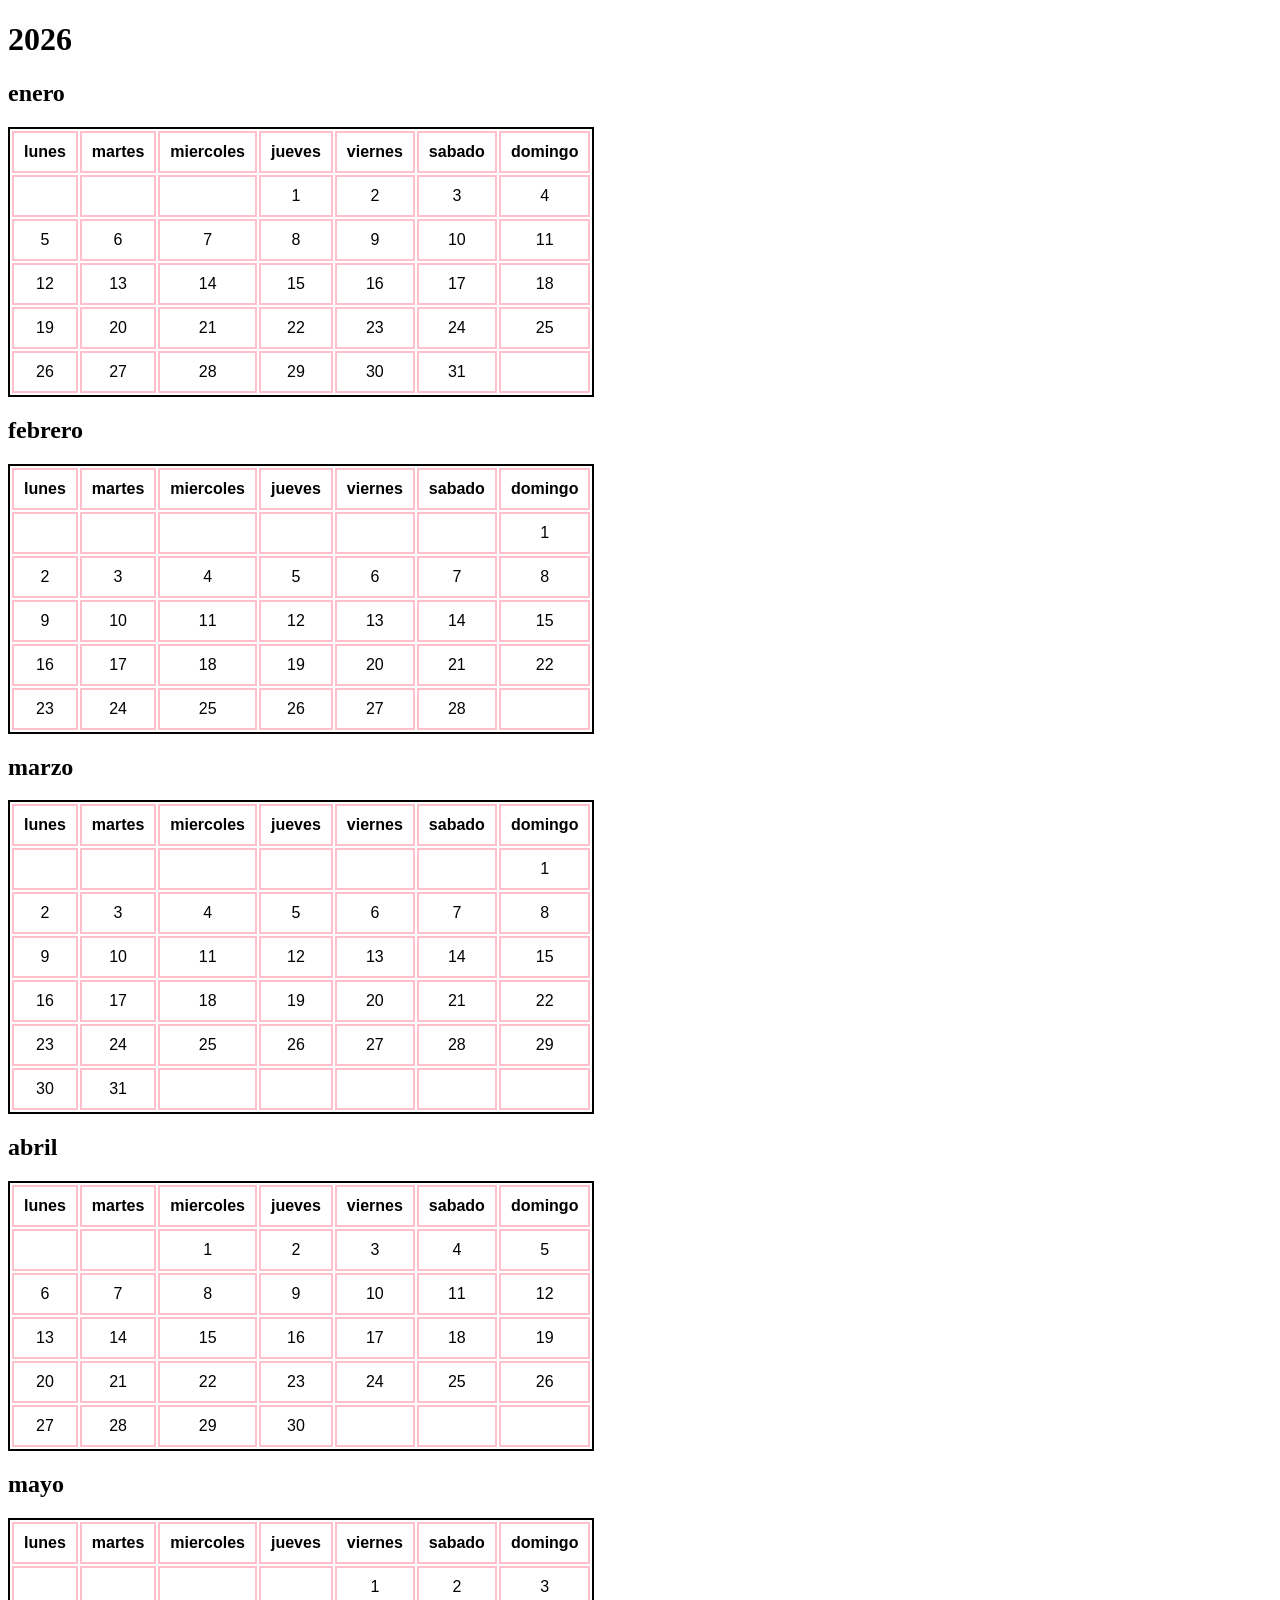
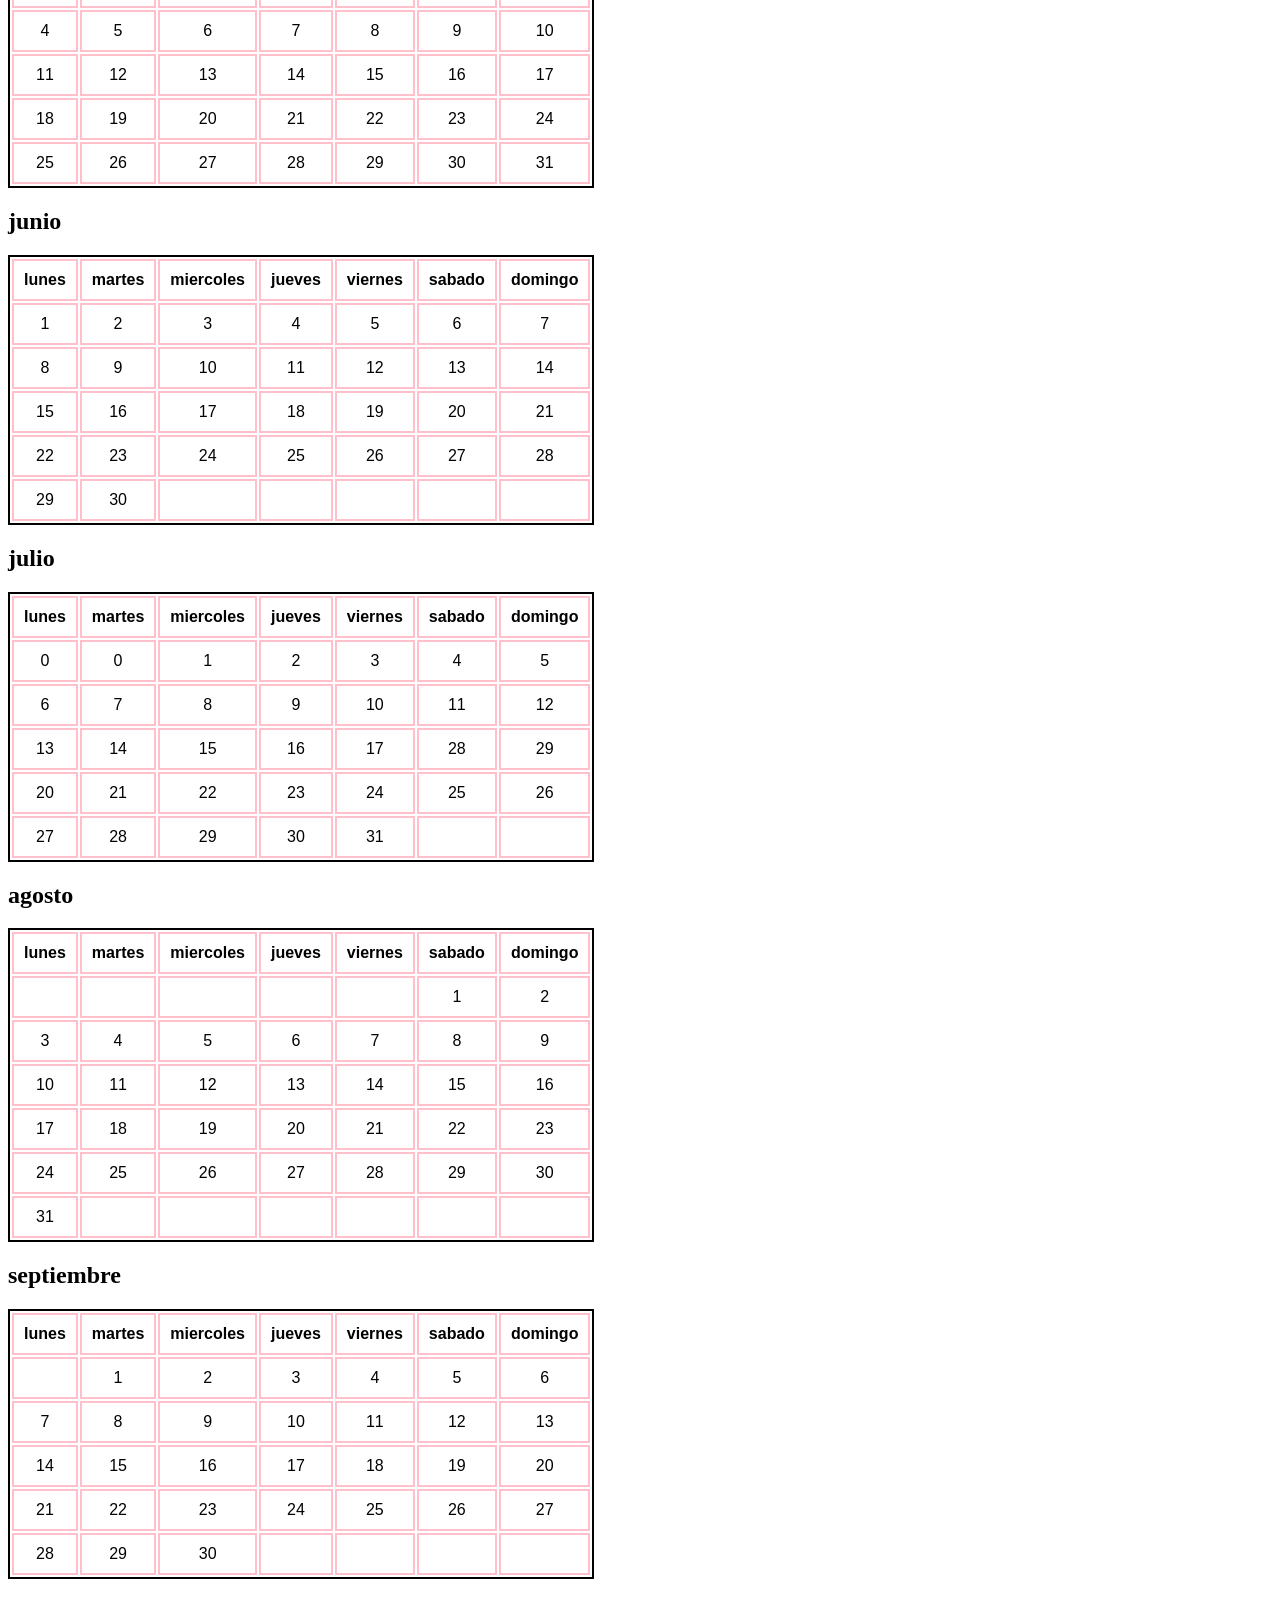
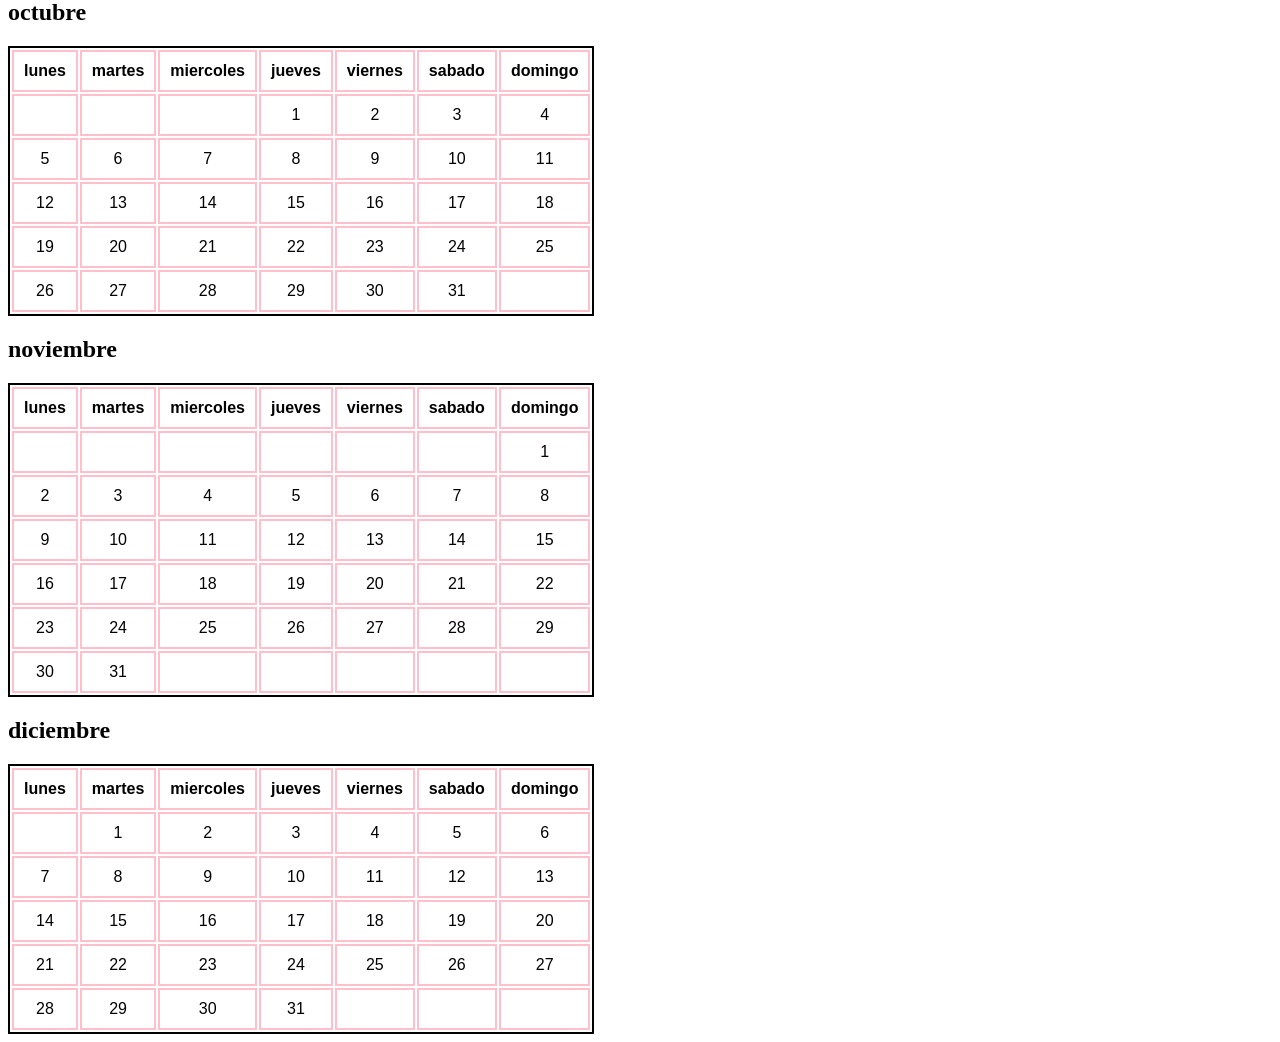
==== commit f437213f: "nodificaciones en el calendario" ====
--- a/calendario.html
+++ b/calendario.html
@@ -415,305 +415,184 @@
             <td></td>
         </tr>
      </table>
-        <h2>julio</h2>
-    <table>
-        <tr>
-            <th>lunes</th>
-            <th>martes</th>
-            <th>miercoles</th>
-            <th>jueves</th>
-            <th>viernes</th>
-            <th>sabado</th>
-            <th>domingo</th>
-        </tr>
-        <tr>
-            <td>0</td>
-            <td>0</td>
-            <td>1</td>
-            <td>2</td>
-            <td>3</td>
-            <td>4</td>
-            <td>5</td>
-       </tr>
-       <tr>
-            <td>6</td>
-            <td>7</td>
-            <td>8</td>
-            <td>9</td>
-            <td>10</td>
-            <td>11</td>
-            <td>12</td>
-        </tr>
-        <tr>
-            <td>13</td>
-            <td>14</td>
-            <td>15</td>
-            <td>16</td>
-            <td>17</td>
-            <td>28</td>
-            <td>29</td>
-        </tr>
-        <tr>
-            <td>20</td>
-            <td>21</td>
-            <td>22</td>
-            <td>23</td>
-            <td>24</td>
-            <td>25</td>
-            <td>26</td>
-        </tr>
-        <tr>
-            <td>27</td>
-            <td>28</td>
-            <td>29</td>
-            <td>30</td>
+        
+     <h2>agosto</h2>
+    <table>
+        <tr>
+            <th>lunes</th>
+            <th>martes</th>
+            <th>miercoles</th>
+            <th>jueves</th>
+            <th>viernes</th>
+            <th>sabado</th>
+            <th>domingo</th>
+        </tr>
+        <tr>
+            <td></td>
+            <td></td>
+            <td></td>
+            <td></td>
+            <td></td>
+            <td>1</td>
+            <td>2</td>
+       </tr>
+       <tr>
+            <td>3</td>
+            <td>4</td>
+            <td>5</td>
+            <td>6</td>
+            <td>7</td>
+            <td>8</td>
+            <td>9</td>
+        </tr>
+        <tr>
+            <td>10</td>
+            <td>11</td>
+            <td>12</td>
+            <td>13</td>
+            <td>14</td>
+            <td>15</td>
+            <td>16</td>
+        </tr>
+        <tr>
+            <td>17</td>
+            <td>18</td>
+            <td>19</td>
+            <td>20</td>
+            <td>21</td>
+            <td>22</td>
+            <td>23</td>
+        </tr>
+        <tr>
+            <td>24</td>
+            <td>25</td>
+            <td>26</td>
+            <td>27</td>
+            <td>28</td>
+            <td>29</td>
+            <td>30</td>
+        </tr>
+        <tr>
             <td>31</td>
             <td></td>
             <td></td>
-        </tr>
-     </table>
-     <h2>agosto</h2>
-    <table>
-        <tr>
-            <th>lunes</th>
-            <th>martes</th>
-            <th>miercoles</th>
-            <th>jueves</th>
-            <th>viernes</th>
-            <th>sabado</th>
-            <th>domingo</th>
-        </tr>
-        <tr>
-            <td></td>
-            <td></td>
-            <td></td>
-            <td></td>
-            <td></td>
-            <td>1</td>
-            <td>2</td>
-       </tr>
-       <tr>
-            <td>3</td>
-            <td>4</td>
-            <td>5</td>
-            <td>6</td>
-            <td>7</td>
-            <td>8</td>
-            <td>9</td>
-        </tr>
-        <tr>
-            <td>10</td>
-            <td>11</td>
-            <td>12</td>
-            <td>13</td>
-            <td>14</td>
-            <td>15</td>
-            <td>16</td>
-        </tr>
-        <tr>
-            <td>17</td>
-            <td>18</td>
-            <td>19</td>
-            <td>20</td>
-            <td>21</td>
-            <td>22</td>
-            <td>23</td>
-        </tr>
-        <tr>
-            <td>24</td>
-            <td>25</td>
-            <td>26</td>
-            <td>27</td>
-            <td>28</td>
-            <td>29</td>
-            <td>30</td>
-        </tr>
-        <tr>
+            <td></td>
+            <td></td>
+            <td></td>
+            <td></td>
+        </tr>
+    </table>
+     <h2>septiembre</h2>
+    <table>
+        <tr>
+            <th>lunes</th>
+            <th>martes</th>
+            <th>miercoles</th>
+            <th>jueves</th>
+            <th>viernes</th>
+            <th>sabado</th>
+            <th>domingo</th>
+        </tr>
+        <tr>
+            <td></td>
+            <td>1</td>
+            <td>2</td>
+            <td>3</td>
+            <td>4</td>
+            <td>5</td>
+            <td>6</td>
+       </tr>
+       <tr>
+            <td>7</td>
+            <td>8</td>
+            <td>9</td>
+            <td>10</td>
+            <td>11</td>
+            <td>12</td>
+            <td>13</td>
+        </tr>
+        <tr>
+            <td>14</td>
+            <td>15</td>
+            <td>16</td>
+            <td>17</td>
+            <td>18</td>
+            <td>19</td>
+            <td>20</td>
+        </tr>
+        <tr>
+            <td>21</td>
+            <td>22</td>
+            <td>23</td>
+            <td>24</td>
+            <td>25</td>
+            <td>26</td>
+            <td>27</td>
+            
+        <tr>
+            <td>28</td>
+            <td>29</td>
+            <td>30</td>
+            <td></td>
+            <td></td>
+            <td></td>
+            <td></td>
+        </tr>
+    </table>
+    <h2>octubre</h2>
+    <table>
+        <tr>
+            <th>lunes</th>
+            <th>martes</th>
+            <th>miercoles</th>
+            <th>jueves</th>
+            <th>viernes</th>
+            <th>sabado</th>
+            <th>domingo</th>
+        </tr>
+        <tr>
+            <td></td>
+            <td></td>
+            <td></td>
+            <td>1</td>
+            <td>2</td>
+            <td>3</td>
+            <td>4</td>
+       </tr>
+       <tr>
+            <td>5</td>
+            <td>6</td>
+            <td>7</td>
+            <td>8</td>
+            <td>9</td>
+            <td>10</td>
+            <td>11</td>
+        </tr>
+        <tr>
+            <td>12</td>
+            <td>13</td>
+            <td>14</td>
+            <td>15</td>
+            <td>16</td>
+            <td>17</td>
+            <td>18</td>
+        </tr>
+        <tr>
+            <td>19</td>
+            <td>20</td>
+            <td>21</td>
+            <td>22</td>
+            <td>23</td>
+            <td>24</td>
+            <td>25</td> 
+        </tr>
+        <tr>
+            <td>26</td>
+            <td>27</td>
+            <td>28</td>
+            <td>29</td>
+            <td>30</td>
             <td>31</td>
-            <td></td>
-            <td></td>
-            <td></td>
-            <td></td>
-            <td></td>
-            <td></td>
-        </tr>
-    </table>
-     <h2>septiembre</h2>
-    <table>
-        <tr>
-            <th>lunes</th>
-            <th>martes</th>
-            <th>miercoles</th>
-            <th>jueves</th>
-            <th>viernes</th>
-            <th>sabado</th>
-            <th>domingo</th>
-        </tr>
-        <tr>
-            <td></td>
-            <td>1</td>
-            <td>2</td>
-            <td>3</td>
-            <td>4</td>
-            <td>5</td>
-            <td>6</td>
-       </tr>
-       <tr>
-            <td>7</td>
-            <td>8</td>
-            <td>9</td>
-            <td>10</td>
-            <td>11</td>
-            <td>12</td>
-            <td>13</td>
-        </tr>
-        <tr>
-            <td>14</td>
-            <td>15</td>
-            <td>16</td>
-            <td>17</td>
-            <td>18</td>
-            <td>19</td>
-            <td>20</td>
-        </tr>
-        <tr>
-            <td>21</td>
-            <td>22</td>
-            <td>23</td>
-            <td>24</td>
-            <td>25</td>
-            <td>26</td>
-            <td>27</td>
-            
-        <tr>
-            <td>28</td>
-            <td>29</td>
-            <td>30</td>
-            <td></td>
-            <td></td>
-            <td></td>
-            <td></td>
-        </tr>
-    </table>
-    <h2>octubre</h2>
-    <table>
-        <tr>
-            <th>lunes</th>
-            <th>martes</th>
-            <th>miercoles</th>
-            <th>jueves</th>
-            <th>viernes</th>
-            <th>sabado</th>
-            <th>domingo</th>
-        </tr>
-        <tr>
-            <td></td>
-            <td></td>
-            <td></td>
-            <td>1</td>
-            <td>2</td>
-            <td>3</td>
-            <td>4</td>
-       </tr>
-       <tr>
-            <td>5</td>
-            <td>6</td>
-            <td>7</td>
-            <td>8</td>
-            <td>9</td>
-            <td>10</td>
-            <td>11</td>
-        </tr>
-        <tr>
-            <td>12</td>
-            <td>13</td>
-            <td>14</td>
-            <td>15</td>
-            <td>16</td>
-            <td>17</td>
-            <td>18</td>
-        </tr>
-        <tr>
-            <td>19</td>
-            <td>20</td>
-            <td>21</td>
-            <td>22</td>
-            <td>23</td>
-            <td>24</td>
-            <td>25</td> 
-        </tr>
-        <tr>
-            <td>26</td>
-            <td>27</td>
-            <td>28</td>
-            <td>29</td>
-            <td>30</td>
-            <td>31</td>
-            <td></td>
-        </tr>
-    </table>
-    <h2>noviembre</h2>
-    <table>
-        <tr>
-            <th>lunes</th>
-            <th>martes</th>
-            <th>miercoles</th>
-            <th>jueves</th>
-            <th>viernes</th>
-            <th>sabado</th>
-            <th>domingo</th>
-        </tr>
-        <tr>
-            <td></td>
-            <td></td>
-            <td></td>
-            <td></td>
-            <td></td>
-            <td></td>
-            <td>1</td>
-       </tr>
-       <tr>
-            <td>2</td>
-            <td>3</td>
-            <td>4</td>
-            <td>5</td>
-            <td>6</td>
-            <td>7</td>
-            <td>8</td>
-        </tr>
-        <tr>
-            <td>9</td>
-            <td>10</td>
-            <td>11</td>
-            <td>12</td>
-            <td>13</td>
-            <td>14</td>
-            <td>15</td>
-        </tr>
-        <tr>
-            <td>16</td>
-            <td>17</td>
-            <td>18</td>
-            <td>19</td>
-            <td>20</td>
-            <td>21</td>
-            <td>22</td> 
-        </tr>
-        <tr>
-            <td>23</td>
-            <td>24</td>
-            <td>25</td>
-            <td>26</td>
-            <td>27</td>
-            <td>28</td>
-            <td>29</td>
-        </tr>
-            <td>30</td>
-            <td></td>
-            <td></td>
-            <td></td>
-            <td></td>
-            <td></td>
             <td></td>
         </tr>
     </table>
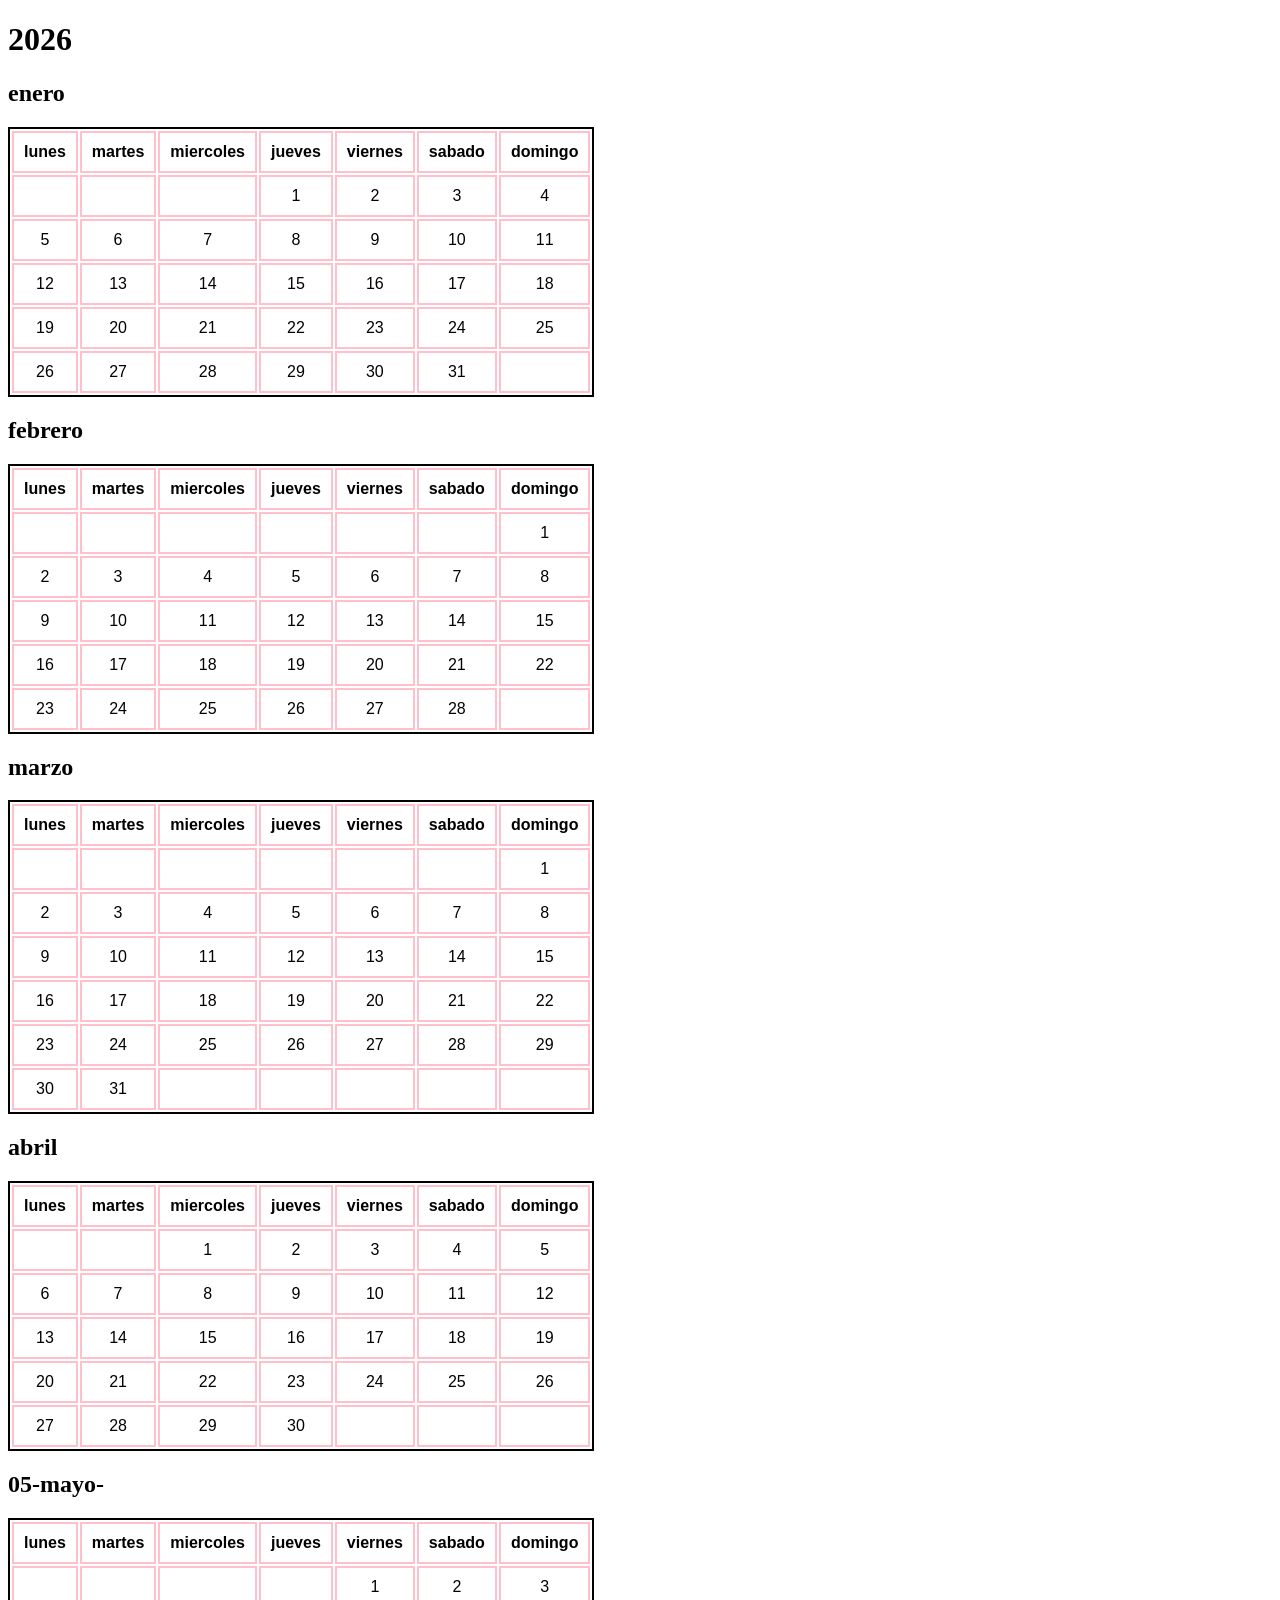
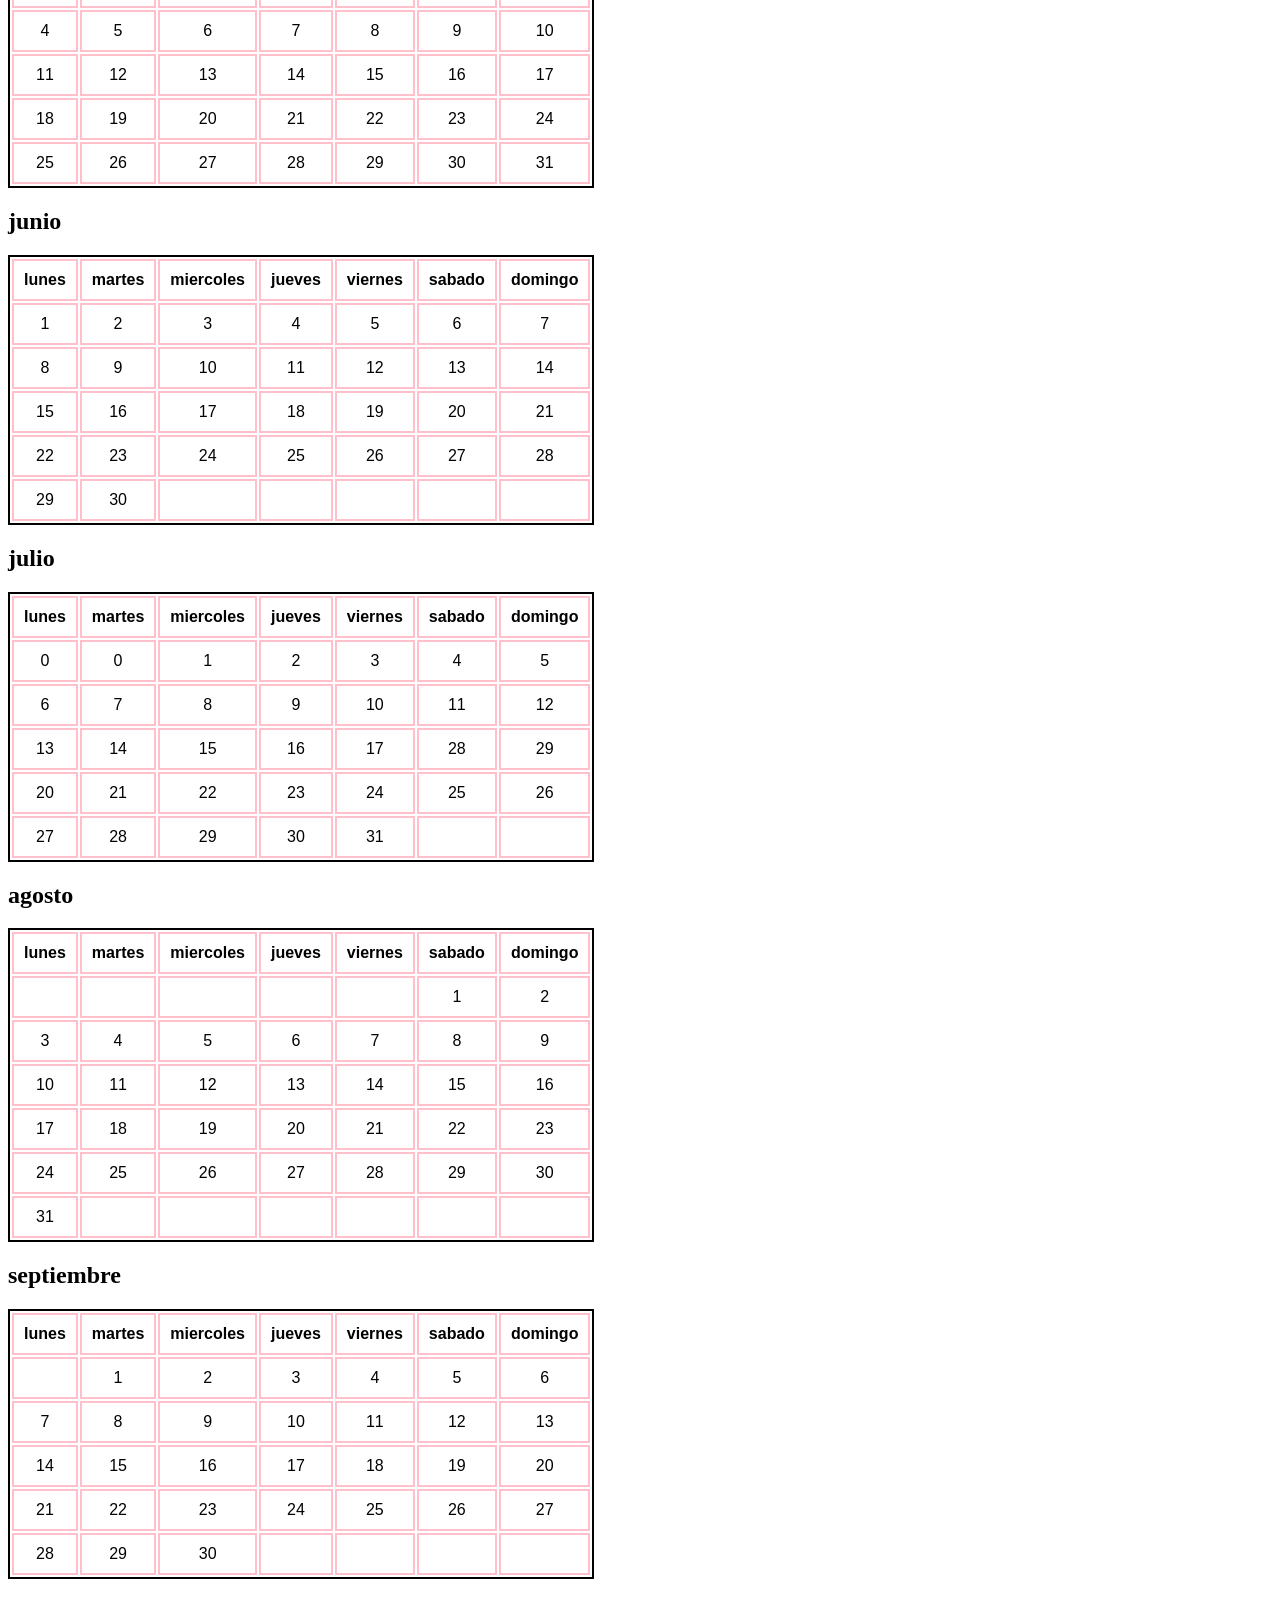
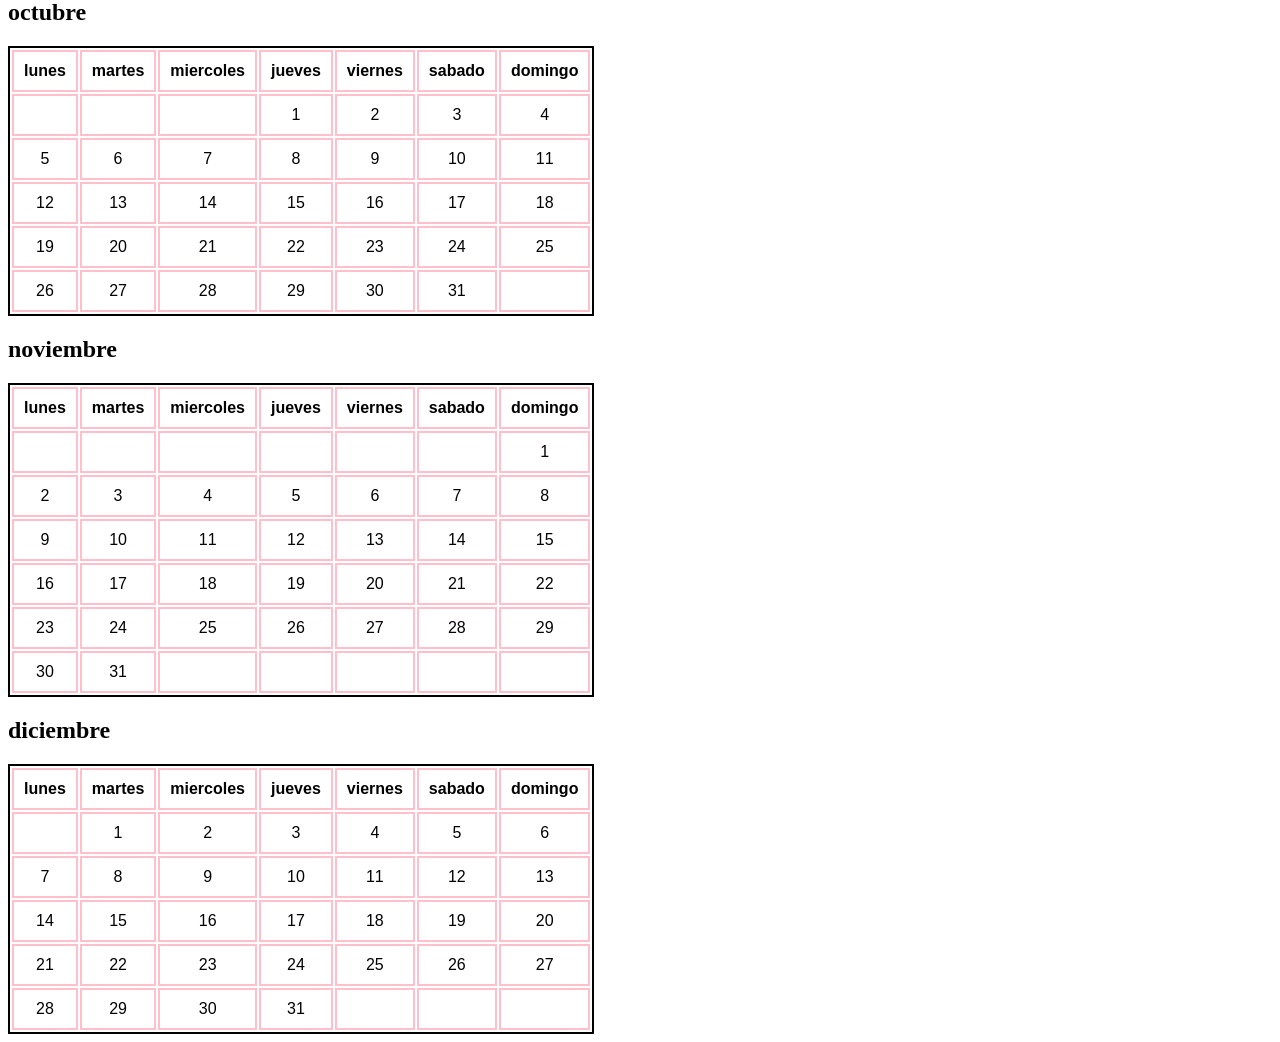
==== commit 0894361a: "Update heading for May in calendario.html" ====
--- a/calendario.html
+++ b/calendario.html
@@ -244,7 +244,7 @@
             <td></td>
         </tr>
     </table>
-    <h2>mayo</h2>
+    <h2>05-mayo-</h2>
     <table>
         <tr>
             <th>lunes</th>
@@ -720,4 +720,4 @@
         </tr>
     </table>
 </body>
-</html>+</html>
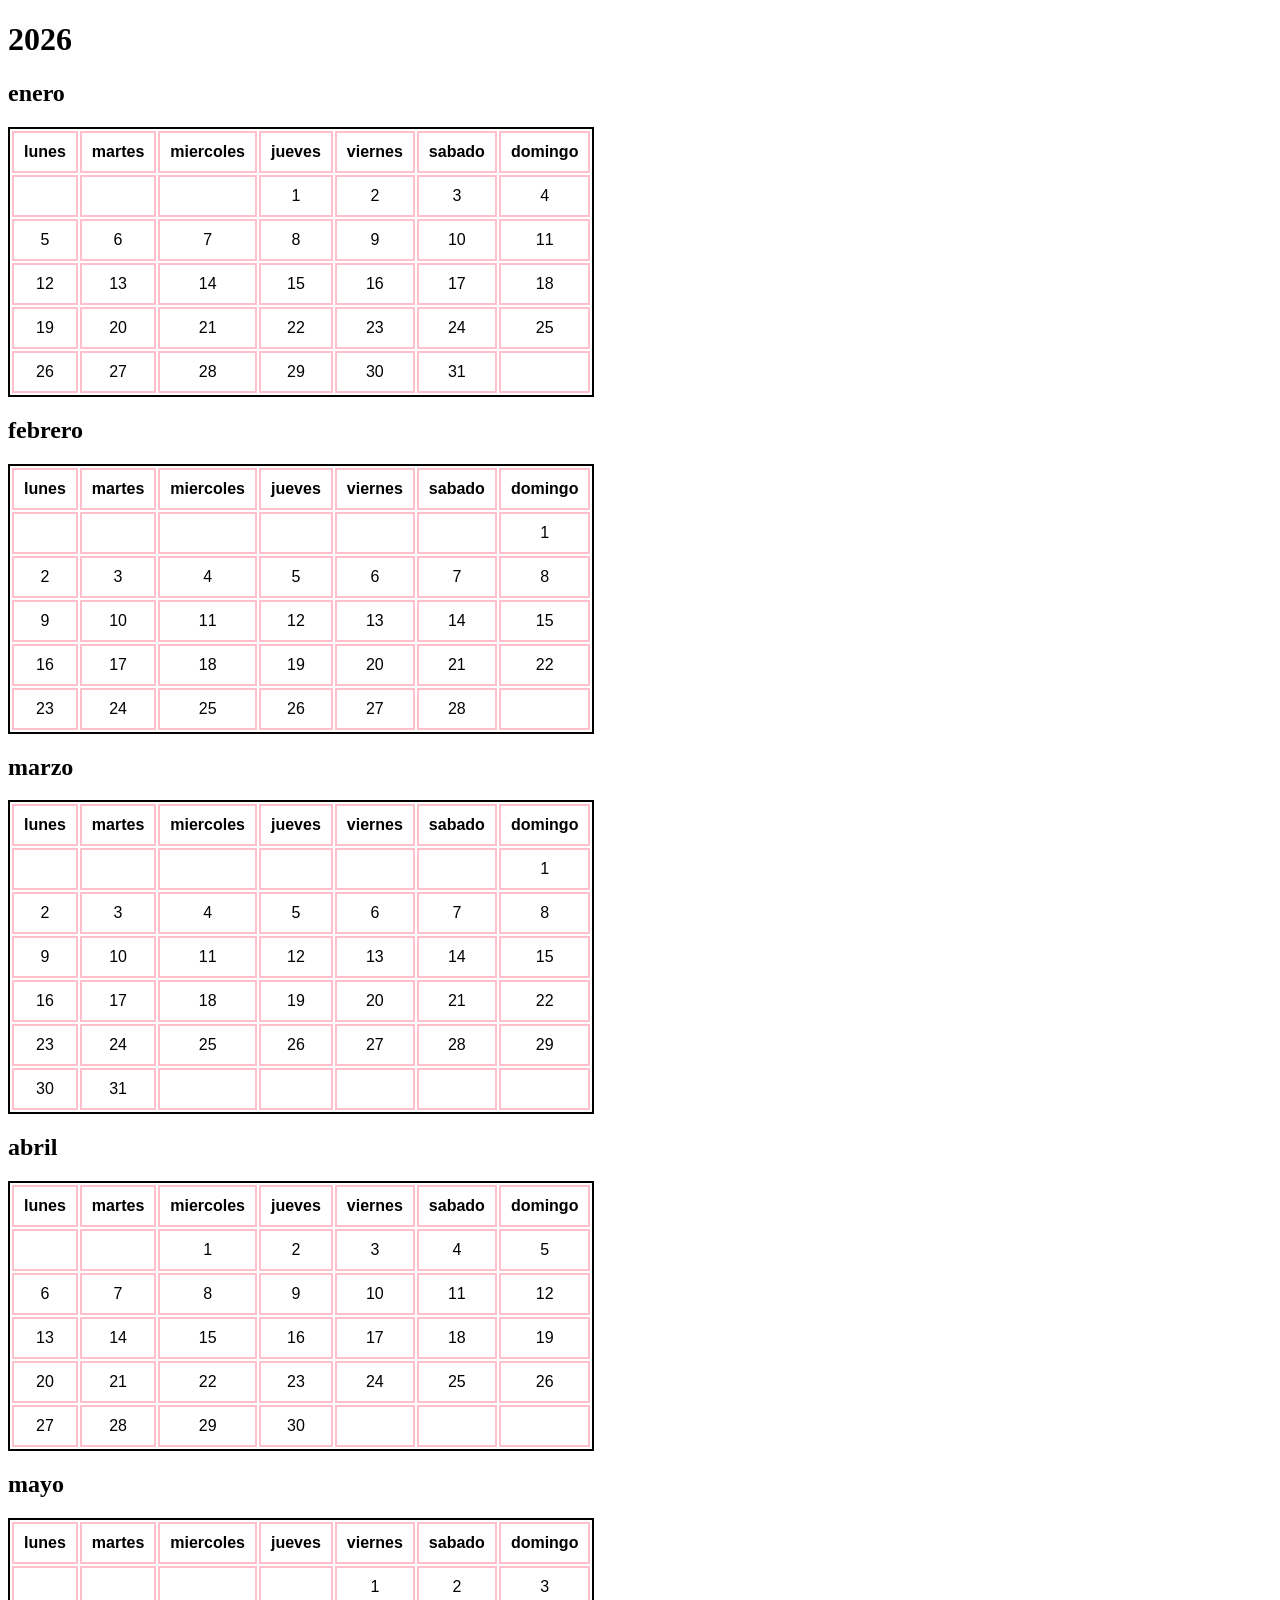
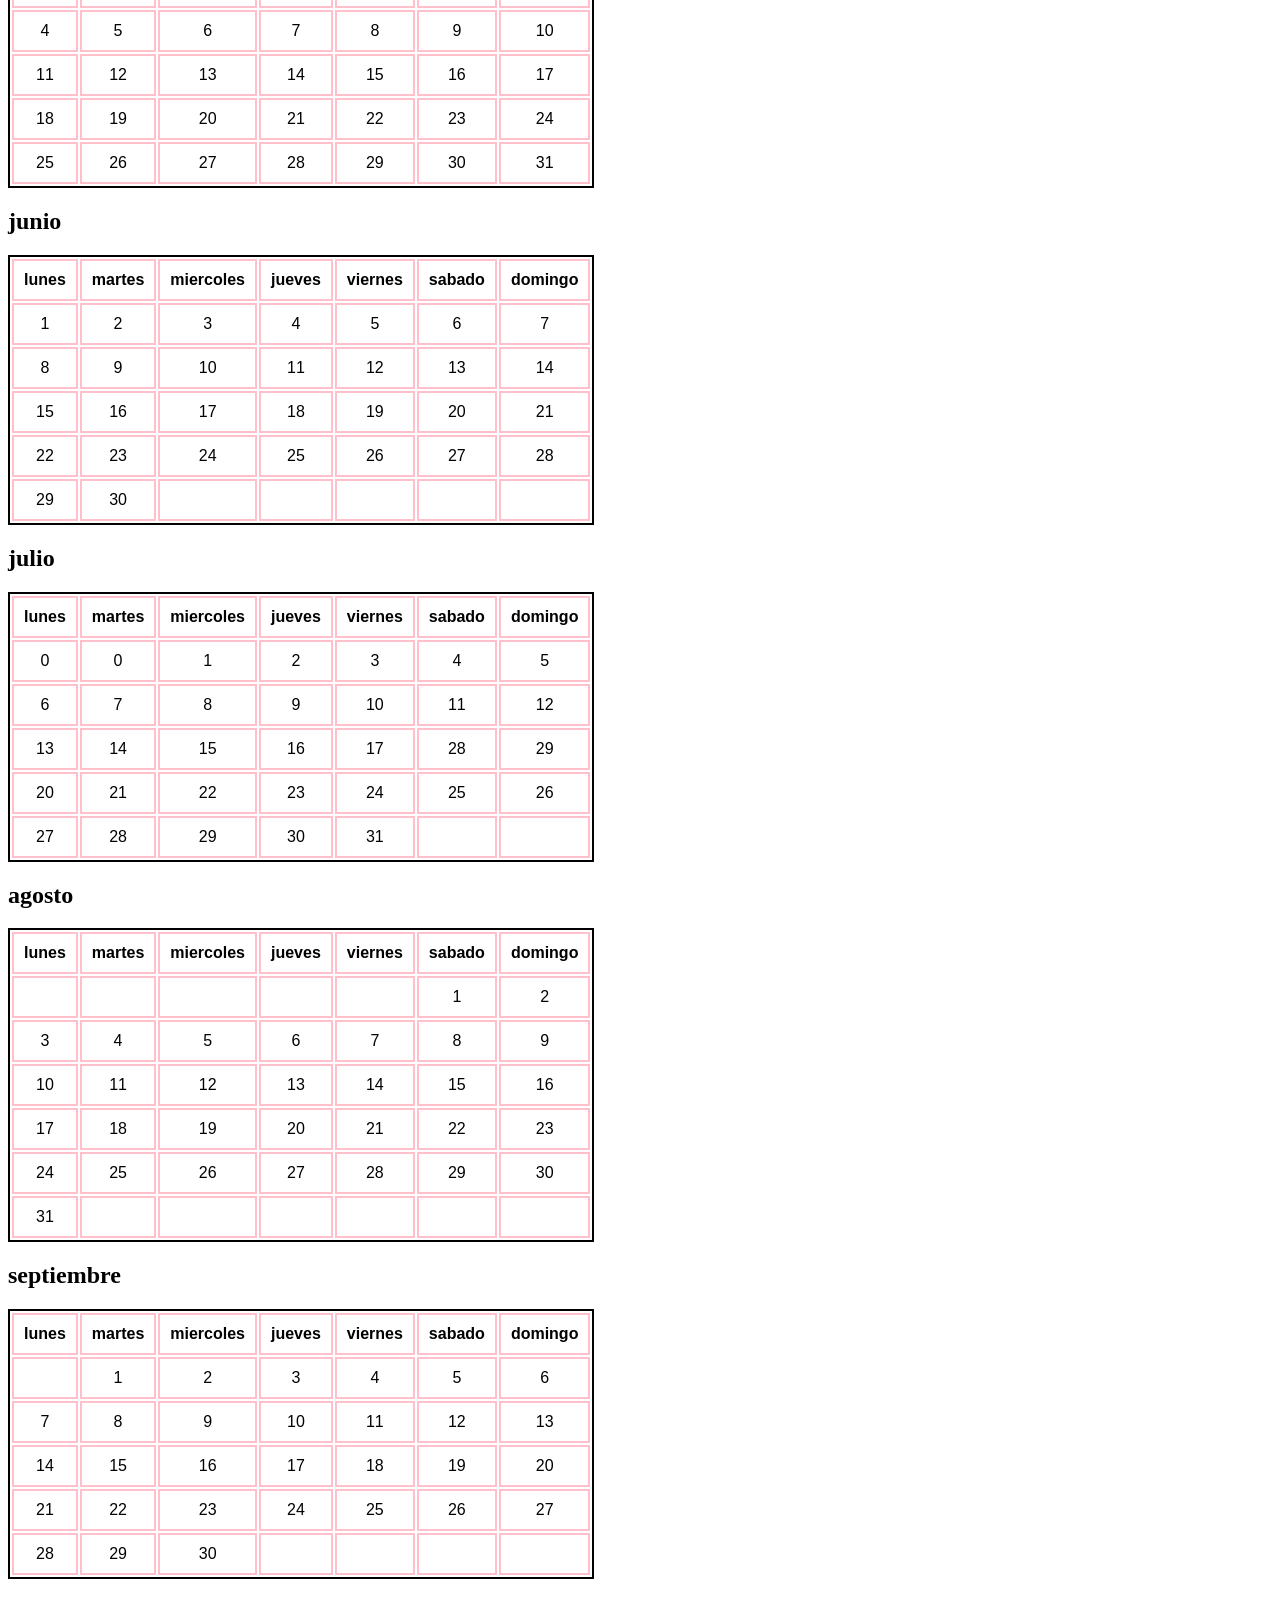
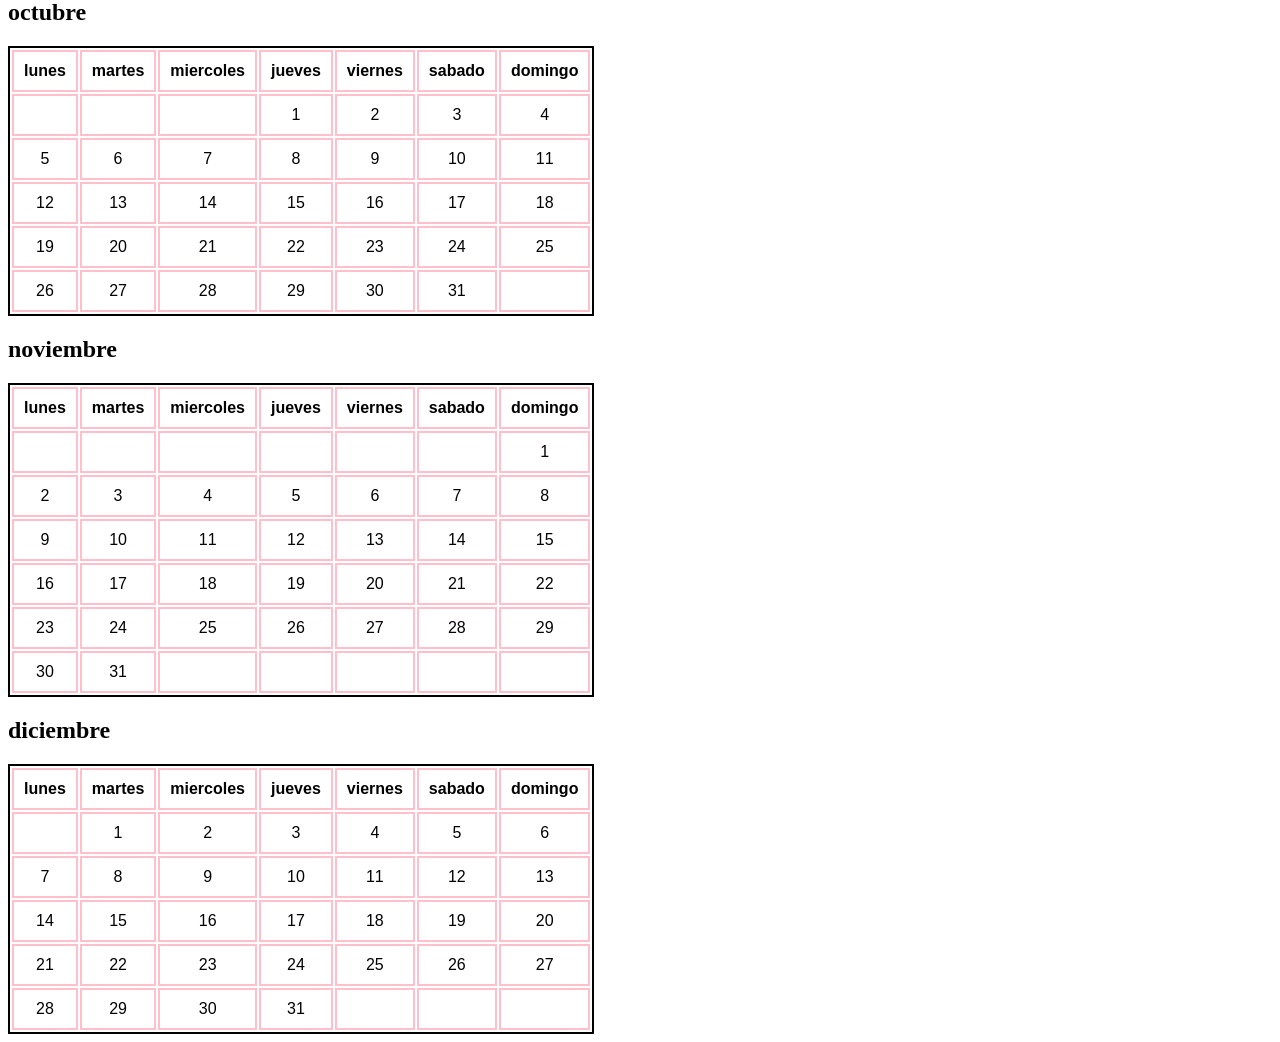
==== commit 5b28c2f6: "Change header from '05-mayo' to 'mayo'" ====
--- a/calendario.html
+++ b/calendario.html
@@ -244,7 +244,7 @@
             <td></td>
         </tr>
     </table>
-    <h2>05-mayo-</h2>
+    <h2>mayo</h2>
     <table>
         <tr>
             <th>lunes</th>
